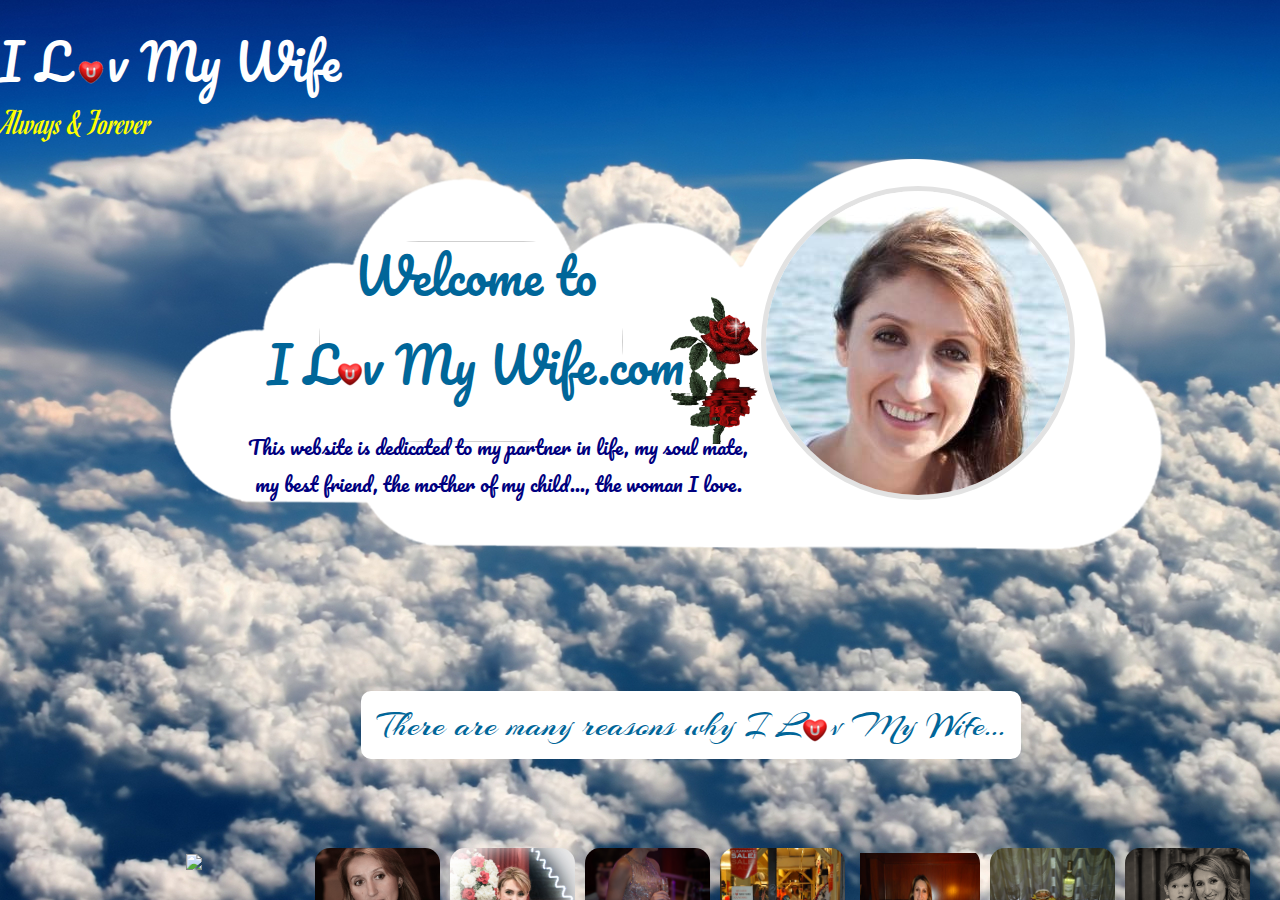
==== index.html @ aa101096 "mas edits" ====
<!DOCTYPE html>
<html lang="en" dir="ltr" data-tcc-ignore="">

<head>
    <title>I Luv My Wife</title>
    <meta http-equiv="content-type" content="text/html; charset=UTF-8">
    <meta http-equiv="X-UA-Compatible" content="IE=edge,chrome=1">
    <link rel="stylesheet" type="text/css" href="//fonts.googleapis.com/css?family=Fredericka+the+Great|Allura|Amatic+SC|Arizonia|Averia+Sans+Libre|Cabin+Sketch|Francois+One|Jacques+Francois+Shadow|Josefin+Slab|Kaushan+Script|Love+Ya+Like+A+Sister|Merriweather|Offside|Open+Sans|Open+Sans+Condensed|Oswald|Over+the+Rainbow|Pacifico|Romanesco|Sacramento|Seaweed+Script|Special+Elite">
    <link rel="stylesheet" type="text/css" href="//fonts.googleapis.com/css?family=Merriweather|Strait">
    <link rel="stylesheet" type="text/css" href="/content/css/site.css?v=">
    <meta http-equiv="Content-Location" content="143.html">
    <meta name="generator" content="Starfield Technologies; Go Daddy Website Builder 7.0.5350">
    <meta property="og:type" content="website">
    <meta property="og:title" content="I Luv My Wife">
    <meta property="og:site_name" content="I luv my wife">
    <meta property="og:url" content="http://iluvmywife.com/">
    <meta property="og:image" content="//nebula.wsimg.com/109f8ad833ca53eaeee9f77506b9ed8a?AccessKeyId=1E4C21C6A7310F3E5ED8&amp;disposition=0&amp;alloworigin=1">

    <!-- Lightbox stuff -->
    <link rel="stylesheet" href="//cdnjs.cloudflare.com/ajax/libs/fancybox/3.1.20/jquery.fancybox.min.css" />
    <script src="/content/script/jquery-3.2.1.min.js"></script>
    <script src="//cdnjs.cloudflare.com/ajax/libs/fancybox/3.1.20/jquery.fancybox.min.js"></script>
</head>

<body>
    <style type="text/css">

    </style>
    <div class="wsb-canvas body" style="background-color: #ffffff; background-image: url(/content/img/cloudy-sky.jpg); background-position-x: center; background-position-y: top; background-position: center top; background-repeat: repeat; position: fixed; top: 0; bottom: 0; left: 0; right: 0; width: 100%; height: 100%; overflow: hidden;">
        <div class="wsb-canvas-page-container" style="position: absolute; top: 0; bottom: 0; left: 0; right: 0; width: 100%; height: 100%; overflow: auto;">
            <div id="wsb-canvas-template-page" class="wsb-canvas-page page" style="height: 3393px; margin: auto; width: 200px; background-color: transparent; position: relative; margin-top: 0px">
                <div id="wsb-canvas-template-container" style="position: absolute;">
                    <div id="wsb-element-e9d384be-7d7d-421a-a158-87a99cc6c627" class="wsb-element-carousel" data-type="element">
                        <div id="desktop-e9d384be-7d7d-421a-a158-87a99cc6c627" class="wsb-media-carousel ">
                        </div>
                        <script type="text/javascript">
                            (function() { 
                            var caroselAssets = [
                                {
                                    "id": "5dbdd1cab0a8ec44eeafea11bbcbf99c:1E4C21C6A7310F3E5ED8",
                                    "src": "/content/gallery/resources-fce43d7d-beaa-4cf8-9157-084536fbfa08-beautiful.jpg",
                                    "caption": "she's beautiful...",
                                    "link": "",
                                    "type": "image",
                                    "style": "height: 125px; left: -48.4954px;"
                                }, 
                                {
                                    "id": "049c58ac1b1bcb1fa2a758e3e56cbd17:1E4C21C6A7310F3E5ED8",
                                    "src": "/content/gallery/resources-e21a88e2-92df-4fab-848c-a4c7cdd1185b-intelligent.jpg",
                                    "caption": "she's intelligent...",
                                    "link": "",
                                    "type": "image",
                                    "style": "width: 125px; top: -25.1623px;"
                                }, 
                                {
                                    "id": "a452ba57dd2c69df2461d821e1f9b20a:1E4C21C6A7310F3E5ED8",
                                    "src": "/content/gallery/resources-201d5535-b53a-4082-9e6e-ec8c5325f801-elegant.jpg",
                                    "caption": "she's elegant...",
                                    "link": "",
                                    "type": "image",
                                    "style": "width: 125px;top: -31.25px;"
                                }, {
                                    "id": "453448e84f834f2fd02aba5f37251138:1E4C21C6A7310F3E5ED8",
                                    "src": "/content/gallery/resources-e12f4123-43c0-48f6-b218-97292d13a816-classy.jpg",
                                    "caption": "she's classy...",
                                    "link": "",
                                    "type": "image",
                                    "style": "width: 125px; top: -52.8846px;"
                                }, {
                                    "id": "7a306ff8de4d331ad4cc5d3a68d77d09:1E4C21C6A7310F3E5ED8",
                                    "src": "/content/gallery/resources-84e08616-1125-4575-b005-fe042b4463cc-fun.JPG",
                                    "caption": "she's a lot of fun...",
                                    "link": "",
                                    "type": "image",
                                    "style": "height: 125px; left: -20.8333px;"
                                }, {
                                    "id": "05349620afc4978b6c5db053fa69e0c6:1E4C21C6A7310F3E5ED8",
                                    "src": "/content/gallery/resources-e00f2d82-cd70-4fac-9c21-81b727815964-good vibe.JPG",
                                    "caption": "she gives off a good vibe...",
                                    "link": "",
                                    "type": "image",
                                    "style": "height: 125px; width: 125px; margin: 5px; display: inline-block; vertical-align: middle;"
                                }, {
                                    "id": "a6b2e9a6e89785ae440936a540587bbc:1E4C21C6A7310F3E5ED8",
                                    "src": "/content/gallery/resources-72915311-cd22-4b41-b5e3-f9bbb29a4b22-cooking.jpg",
                                    "caption": "she's a great cook...",
                                    "link": "",
                                    "type": "image",
                                    "style": "height: 125px; left: -20.8333px;"
                                }, {
                                    "id": "44beea1d14e6bdeb8af197f07225cbb8:1E4C21C6A7310F3E5ED8",
                                    "src": "/content/gallery/resources-4a1782d7-687b-4c16-aee4-d9b98897a125-sepia.png",
                                    "caption": "...and a great mother to our wonderful daughter",
                                    "link": "",
                                    "type": "image",
                                    "style": "height: 125px; left: -33.4076px;"
                                }];

                                var carosel = $(".wsb-media-carousel");
                                for(var i = 0; i < caroselAssets.length; i++) {
                                    var asset = caroselAssets[i];
                                    var html = getHtml(asset);
                                    carosel.append(html);

                                    function getHtml(asset) {
                                        return '<a data-fancybox="group" class="wsb-media-carousel-wrapper img_rounded_corners" href="' + asset.src + '" title="' + asset.caption +'" data-fancybox-type="image" data-caption="' + asset.caption +'" style="height: 125px; width: 125px; margin: 5px; display: inline-block; vertical-align: middle;">' + 
                                            '<img src="' + asset.src + '" style="'+ (asset.style || "") + '">' + 
                                            '</a>';
                                    }
                                }

                                $("[data-fancybox]").fancybox({
                                    loop: false,
                                    keyboard: true,
                                    arrows: true
                                });


                            })();
                        </script>
                    </div>
                    <div id="wsb-element-dbe858aa-b765-4386-87a6-91046345d80f" class="wsb-element-image" data-type="element">
                        <div class="wsb-image-inner ">
                            <div class="img">
                                <img src="/content/img/resources-9e9789fc-f0b6-44cb-9963-3e6b8bb1c5a1-cropped-heart.png" style="vertical-align:middle;width:28px;height:25px;">
                            </div>
                        </div>
                    </div>
                    <div id="wsb-element-ad638ad3-0c0b-400a-a734-03ec8816d1db" class="wsb-element-image" data-type="element">
                        <div class="wsb-image-inner ">
                            <div class="img">
                                <img src="/content/img/resources-63f91e55-2578-43c9-aa0e-d0c485d99ded-cropped-ringsroses.png" style="vertical-align:middle;width:97px;height:91px;">
                            </div>
                        </div>
                    </div>
                    <div id="wsb-element-a922b6b8-8099-4e80-b92d-931b1b33148b" class="wsb-element-image" data-type="element">
                        <div class="wsb-image-inner ">
                            <div class="img">
                                <img src="/content/img/resources-083c6766-c926-4947-a057-975e8f3b6b35-roselove.gif" style="position:absolute;width:307px;height:342px;top:0px;left:0px;">
                            </div>
                        </div>
                    </div>
                    <div id="wsb-element-7814c5c5-b940-43f4-9d23-b57720319ad3" class="wsb-element-image" data-type="element">
                        <div class="wsb-image-inner ">
                            <div class="img">
                                <img src="/content/img/resources-9e9789fc-f0b6-44cb-9963-3e6b8bb1c5a1-cropped-heart.png" style="vertical-align:middle;width:28px;height:25px;">
                            </div>
                        </div>
                    </div>
                    <div id="wsb-element-469a3857-80ea-4892-94c5-f72f48a1ba18" class="wsb-element-image" data-type="element">
                        <div class="wsb-image-inner ">
                            <div class="img">
                                <img src="/content/img/resources-b900ca1a-8253-4113-b19e-c27e7157f752-cropped-ringsroses.png" style="vertical-align:middle;width:97px;height:91px;">
                            </div>
                        </div>
                    </div>
                    <div id="wsb-element-0a638116-9c20-4162-b133-3fc390951e08" class="wsb-element-image" data-type="element">
                        <div class="wsb-image-inner ">
                            <div class="img">
                                <img src="/content/img/resources-99ca738d-4dbc-4552-861b-a5a3c01b3dbb-cropped-bigheart2.png" style="vertical-align:middle;width:368px;height:342px;">
                            </div>
                        </div>
                    </div>
                    <div id="wsb-element-8e17194b-50c7-4e91-a161-4d2d6cd4cbe2" class="wsb-element-text" data-type="element">
                        <div class="txt ">
                            <p style="text-align: center;">
                                <span style="color: rgb(0, 102, 153);">
                                    <span style="font-size: 36px;">
                                        <span style="font-family: arizonia;">I remember...</span>
                                </span>
                                </span>
                                <br>
                            </p>
                        </div>
                    </div>
                    <div id="wsb-element-8d84c4da-6cfd-473c-87f7-596d1d7d7507" class="wsb-element-text" data-type="element">
                        <div class="txt ">
                            <p style="text-align: center;">
                                <span style="color: rgb(0, 102, 153);">
                                    <span style="font-size: 36px;">
                                        <span style="font-family: arizonia;">This is why I married her</span>
                                </span>
                                </span>
                                <br>
                            </p>
                        </div>
                    </div>
                    <div id="wsb-element-71561e76-573e-4efa-8899-8bf72cac7142" class="wsb-element-image" data-type="element">
                        <div class="wsb-image-inner ">
                            <div class="img">
                                <img src="/content/img/resources-9e062028-279a-43b8-8007-6122ffdae3db-rose effect.gif" style="position:absolute;width:88px;height:148px;top:0px;left:0px;">
                            </div>
                        </div>
                    </div>
                    <div id="wsb-element-5aea60cb-6134-4e27-bdfb-3083f7e9d64e" class="wsb-element-youtube" data-type="element">
                        <div>
                            <div class="youtube">
                                <!-- <iframe src="//www.youtube.com/embed/b54eyij7IfI?feature=oembed&amp;wmode=opaque&amp;theme=dark&amp;showinfo=0&amp;autoplay=1" frameborder="0" allowfullscreen="allowfullscreen" style="width:100%;height:100%;"></iframe> -->
                            </div>
                        </div>
                    </div>
                    <div id="wsb-element-34d7b1e4-c8f4-4320-977e-e4bf5fecc98e" class="wsb-element-image" data-type="element">
                        <div class="wsb-image-inner ">
                            <div class="img">
                                <img src="/content/img/the-end.png" style="vertical-align:middle;width:360px;height:196px;">
                            </div>
                        </div>
                    </div>
                    <div id="wsb-element-ebd9f2a9-849f-4dcb-9e8b-5ff5d555e4a3" class="wsb-element-text" data-type="element">
                        <div class="txt ">
                            <p style="text-align: center;">
                                <span style="color: rgb(0, 102, 153);">
                                    <span style="font-size: 36px;">
                                        <span style="font-family: arizonia;">There are many reasons why I L&nbsp;&nbsp; v My Wife...<br>
                                        </span>
                                </span>
                                </span>
                            </p>
                        </div>
                    </div>
                    <div id="wsb-element-78721e78-b72b-4249-9c35-5c3cbbca2cb5" class="wsb-element-text" data-type="element">
                        <div class="txt ">
                            <p style="text-align: center;">
                                <span style="color: rgb(0, 102, 153);">
                                    <span style="font-size: 36px;">
                                        <span style="font-family: arizonia;">And I couldn't be happier</span>
                                </span>
                                </span>
                                <br>
                            </p>
                        </div>
                    </div>

                    <!-- Doves - is this used?? --> 
                    <div id="wsb-element-613128a6-d271-4896-bd4e-5a6dd347a890" class="wsb-element-image" data-type="element">
                        <div class="wsb-image-inner ">
                            <div class="customStyle">
                                <img src="//nebula.wsimg.com/78ae4d8c045eb3b0965695bd10e692c4?AccessKeyId=1E4C21C6A7310F3E5ED8&amp;disposition=0&amp;alloworigin=1" style="vertical-align:middle;width:304px;height:201px;">
                            </div>
                        </div>
                    </div>
                    <div id="wsb-element-0707d0c8-cb69-4510-bb8c-6255d91307b2" class="wsb-element-image" data-type="element">
                        <div class="wsb-image-inner ">
                            <div class="img">
                                <img src="/content/img/big-heart.png" style="vertical-align:middle;width:500px;height:500px;">
                            </div>
                        </div>
                    </div>

                    <!-- Text Slideshow -->
                    <div id="wsb-element-a02fea27-475f-4346-a12e-605dd2adb52e" class="wsb-element-gallery" data-type="element">
                        <div class="customStyle ">
                            <div id="desktop-a02fea27-475f-4346-a12e-605dd2adb52e" class="wsb-media-gallery" style="height: 300px; width: 474px;">
                                <div class="wsb-media-gallery-arrows-left-arrow" style="top: 128px;"></div>
                                <div style="border: solid 15px #f5f5f5; margin-left: 22px; height: 270px;" class="wsb-media-gallery-slider bordered">
                                    <img class="wsb-media-content" src="" />
                                </div>
                                <div class="wsb-media-gallery-arrows-right-arrow" style="top: 128px;left: 474px"></div>
                            </div>
                        </div>
                    </div>


                    <div id="wsb-element-7269bf62-acae-475b-a090-6d54be205d1d" class="wsb-element-image" data-type="element">
                        <div class="wsb-image-inner ">
                            <div class="img"><img src="/content/img/resources-083c6766-c926-4947-a057-975e8f3b6b35-roselove.gif" style="position:absolute;width:307px;height:342px;top:0px;left:0px;"></div>
                        </div>
                    </div>
                    <div id="wsb-element-15bb89ec-720b-4c00-8d4f-1bfbd074f971" class="wsb-element-image" data-type="element">
                        <div class="wsb-image-inner ">
                            <div class="customStyle"><img src="/content/img/cloud.png" style="vertical-align:middle;width:1002px;height:393px;"></div>
                        </div>
                    </div>
                    <div id="wsb-element-d085f668-e0b5-4aa8-9de1-4b537b167a7e" class="wsb-element-image" data-type="element">
                        <div class="wsb-image-inner ">
                            <div class="img"><img src="/content/img/resources-9e9789fc-f0b6-44cb-9963-3e6b8bb1c5a1-cropped-heart.png" style="vertical-align:middle;width:28px;height:25px;"></div>
                        </div>
                    </div>
                    <div id="wsb-element-8164853e-b54c-4ef1-812a-32a5a9da5c6c" class="wsb-element-text" data-type="element">
                        <div class="txt ">
                            <p><span style="color: rgb(255, 255, 255);"><span style="font-size: 48px;"><span style="font-family: pacifico;">I L&nbsp;&nbsp; v My Wife<br></span></span>
                                </span>
                            </p>
                        </div>
                    </div>
                    <div id="wsb-element-03291300-4260-46a1-bfed-12935744b472" class="wsb-element-text" data-type="element">
                        <div class="txt ">
                            <p><span style="color: rgb(255, 255, 0);"><span style="font-size: 36px;"><span style="font-family: romanesco;">Always &amp; Forever<br></span></span>
                                </span>
                            </p>
                        </div>
                    </div>
                    <div id="wsb-element-cbf86f34-5b96-400f-85f4-6e118601e7c9" class="wsb-element-text" data-type="element">
                        <div class="txt ">
                            <p style="text-align: center;"><span style="color: rgb(0, 0, 128);"><span style="font-size: 20px;"><span style="font-family: pacifico;">This website is dedicated to my partner in life, my soul mate, my best friend, the mother of my child..., the woman I love.<br></span></span>
                                </span>
                            </p>
                        </div>
                    </div>
                    <div id="wsb-element-9895c99f-0c14-4b79-b076-eab98df772c4" class="wsb-element-image" data-type="element">
                        <div class="wsb-image-inner ">
                            <div class="customStyle"><img src="/content/img/wife-cropped.bmp" style="vertical-align:middle;width:304px;height:304px;"></div>
                        </div>
                    </div>

                    <!-- Passing clouds thing -->
                    <div id="wsb-element-083b0c45-0a93-4e66-b262-761d7204f24d" class="wsb-element-image" data-type="element">
                        <div class="wsb-image-inner ">
                            <div class="img"><img src="/content/img/passing-clouds.gif" style="position:absolute;width:450px;height:450px;top:0px;left:0px;"></div>
                        </div>
                    </div>

                    <!-- Wedding div --> 
                    <div id="wsb-element-c33af112-d6c5-4339-8017-7444cff7ca32" class="wsb-element-image" data-type="element">
                        <div class="wsb-image-inner ">
                            <div class="customStyle"><img src="/content/img/wedding.png" style="vertical-align:middle;width:295px;height:197px;"></div>
                        </div>
                    </div>
                    <div id="wsb-element-02773350-a24b-467b-962f-b29909aa988c" class="wsb-element-text" data-type="element">
                        <div class="txt ">
                            <p style="text-align: center;"><span style="color: rgb(0, 102, 153);"><span style="font-size: 48px;"><span style="font-family: pacifico;">Welcome to</span></span>
                                </span><span style="color: rgb(0, 102, 153);"><br></span></p>
                            <p style="text-align: center;"><span style="color: rgb(0, 102, 153);"><span style="font-size: 48px;"><span style="font-family: pacifico;">I L&nbsp;&nbsp;v My Wife.com<br></span></span>
                                </span>
                            </p>
                        </div>
                    </div>
                    <div id="wsb-element-2b0e249d-0d17-4354-8997-339cd87593ac" class="wsb-element-image" data-type="element">
                        <div class="wsb-image-inner ">
                            <div class="customStyle"><img src="/content/img/cropped-happy.jpg" style="vertical-align:middle;width:258px;height:183px;"></div>
                        </div>
                    </div>
                </div>
            </div>
        </div>
    </div>

    <script src='/content/script/main.js'></script>
</body>
</html>
---- content/css/site.css ----
.wsb-canvas{width:100%;height:100%;position:absolute;overflow-x:auto;overflow-y:scroll;background-color:#f7f7f7;background-repeat:repeat}.wsb-canvas-scrollable{width:100%;position:absolute;z-index:0;top:0;left:0}.wsb-canvas-page-container{width:100%}[class^="icon-"],[class*=" icon-"]{display:inline-block;width:14px;height:14px;margin-top:2px;*margin-right:.3em;line-height:14px;vertical-align:text-top;background-position:14px 14px;background-repeat:no-repeat}.btn [class^="icon-"]{margin-right:4px}.wsb-preview-container{width:100%;height:100%;position:absolute;overflow:auto}.wsb-preview-desktop-container{margin:auto;width:974px;height:1200px;background-color:#f5ede0}.wsb-preview-desktop-page{position:absolute}.wsb-preview-mobile-container{width:100%;height:800px}.wsb-preview-mobile-phone-container{margin:100px auto;width:408px;height:660px}.wsb-preview-mobile-phone{border:30px solid black;border-bottom:80px solid black;width:408px;height:660px;background-color:#FFF;overflow-y:scroll;border-radius:20px}.wsb-media-gallery{margin:0 auto;position:relative}.wsb-media-gallery-slider{list-style:none outside none;margin:0;overflow:hidden;padding:0;text-align:center;position:relative}.wsb-media-gallery-slider.bordered{border:15px solid #f5f5f5}.wsb-media-gallery-slider li{left:0;height:100%;position:absolute;overflow:hidden;width:500px}.wsb-media-gallery-slider img{max-width:100%;max-height:100%;height:auto;width:auto;position:relative}.wsb-media-gallery-slider img.autosize{min-width:100%;min-height:100%;max-width:none;max-height:none}.wsb-media-gallery-caption{bottom:0;position:absolute;color:#fff;background-color:#000;background-color:rgba(0,0,0,.75);text-align:left;padding:10px}a .wsb-media-gallery-caption,a:link .wsb-media-gallery-caption,a:visited .wsb-media-gallery-caption,a:hover .wsb-media-gallery-caption{color:#fff}.wsb-media-gallery-pagination{text-align:center;display:block;list-style:none outside none;margin:0;padding:5px}.wsb-media-gallery-pagination li{background-color:#969696;height:10px;width:10px;display:inline-block;cursor:pointer;margin:4px;-webkit-box-shadow:inset 0 2px 2px rgba(50,50,50,.5);box-shadow:inset 0 2px 2px rgba(50,50,50,.5);-moz-border-radius:5px;-webkit-border-radius:5px;border-radius:5px}.wsb-media-gallery-pagination li.active{background-color:#98c22a;cursor:default}.wsb-media-gallery-pagination-thumbs-wrapper{display:block;position:absolute;left:40px;right:40px;overflow:hidden;bottom:0}.wsb-media-gallery-pagination-thumbs{display:block;list-style:none outside none;margin:0;padding:0;height:80px;position:relative}.wsb-media-gallery-pagination-thumbs li{background-color:transparent;height:60px;width:85px;display:inline-block;cursor:pointer;overflow:hidden;border:2px solid #fff;margin-top:15px!important;cursor:pointer}.wsb-media-gallery-pagination-thumbs li.active{background-color:#3182e6;border:2px solid #3182e6}.wsb-media-gallery-pagination-thumbs-left-arrow,.wsb-media-gallery-pagination-thumbs-right-arrow{width:30px;height:62px;display:block;position:absolute;bottom:1px;background-color:#474747;border:1px solid #474747;background-image:url(https://img1.wsimg.com/wst/v7/WSB7_J_20170707_0504_WSB-16438_754/v2/images/wsb-slideshow-nav-arrows-sprt.png);background-repeat:no-repeat}.wsb-media-gallery-pagination-thumbs-left-arrow{background-position:10px -133px}.wsb-media-gallery-pagination-thumbs-right-arrow{background-position:10px -29px}.wsb-media-gallery-pagination-thumbs-left-arrow.enabled,.wsb-media-gallery-pagination-thumbs-right-arrow.enabled{border:1px solid #777;cursor:pointer}.wsb-media-gallery-pagination-thumbs-left-arrow.enabled{background-position:10px -81px}.wsb-media-gallery-pagination-thumbs-right-arrow.enabled{background-position:10px 23px}.wsb-media-gallery-pagination-thumbs-left-arrow.enabled:hover,.wsb-media-gallery-pagination-thumbs-right-arrow.enabled:hover{background-color:#777;border:1px solid #777}.wsb-media-gallery-pagination-thumbs-left-arrow{left:0}.wsb-media-gallery-pagination-thumbs-right-arrow{right:0}.wsb-media-gallery-pagination-thumbs-thumbnail-wrapper{height:60px;width:85px;display:block;vertical-align:middle;text-align:center;overflow:hidden}.wsb-media-gallery-pagination-thumbs-thumbnail-wrapper img{min-width:75px;min-height:50px;position:relative;height:auto;width:auto}.wsb-media-gallery .wsb-media-gallery-arrows-left-arrow,.wsb-media-gallery .wsb-media-gallery-arrows-right-arrow{width:22px;height:42px;position:absolute;cursor:pointer;background-image:url(https://img1.wsimg.com/wst/v7/WSB7_J_20170707_0504_WSB-16438_754/v2/images/wsb-slideshow-arrows.png)}.wsb-media-gallery-arrows-left-arrow{background-position:0 0;left:0}.wsb-media-gallery-arrows-right-arrow{background-position:22px 0;right:0}.wsb-media-gallery .wsb-media-gallery-arrows-hover-left-arrow{top:0;width:20%;min-width:40px;position:absolute;cursor:pointer;background-image:url(https://img1.wsimg.com/wst/v7/WSB7_J_20170707_0504_WSB-16438_754/v2/images/wsb-slideshow-left-arrow.png);background-position:center center;background-repeat:no-repeat}.wsb-media-gallery .wsb-media-gallery-arrows-hover-right-arrow{top:0;width:20%;min-width:40px;position:absolute;cursor:pointer;background-image:url(https://img1.wsimg.com/wst/v7/WSB7_J_20170707_0504_WSB-16438_754/v2/images/wsb-slideshow-right-arrow.png);background-position:center center;background-repeat:no-repeat}.wsb-media-gallery .wsb-media-gallery-arrows-hover-left-arrow{left:0}.wsb-media-gallery .wsb-media-gallery-arrows-hover-right-arrow{right:0}.wsb-media-gallery .wsb-media-gallery-overlay{text-align:center}.wsb-media-carousel{text-align:center;position:relative;height:auto;vertical-align:middle}.wsb-media-carousel .wsb-media-carousel-wrapper{display:inline-block;text-align:center;overflow:hidden}.wsb-media-carousel .wsb-media-carousel-wrapper img{height:auto;width:auto;position:relative}.wsb-media-carousel .wsb-media-carousel-overlay{text-align:center;position:absolute;top:0;width:100%;height:100%}@font-face{font-family:"WSB Mobile Navigation";src:url("https://img1.wsimg.com/wst/v7/WSB7_J_20170707_0504_WSB-16438_754/v2/fonts/wsb-mobile-nav.eot");src:local("☺"),url("https://img1.wsimg.com/wst/v7/WSB7_J_20170707_0504_WSB-16438_754/v2/fonts/wsb-mobile-nav.eot?#iefix") format("embedded-opentype"),url("https://img1.wsimg.com/wst/v7/WSB7_J_20170707_0504_WSB-16438_754/v2/fonts/wsb-mobile-nav.woff") format("woff"),url("https://img1.wsimg.com/wst/v7/WSB7_J_20170707_0504_WSB-16438_754/v2/fonts/wsb-mobile-nav.ttf") format("truetype"),url("https://img1.wsimg.com/wst/v7/WSB7_J_20170707_0504_WSB-16438_754/v2/fonts/wsb-mobile-nav.svg#wsbmobilenav") format("svg")}@media screen and (max-device-width:480px){@font-face{font-family:"WSB Mobile Navigation";src:url("https://img1.wsimg.com/wst/v7/WSB7_J_20170707_0504_WSB-16438_754/v2/fonts/wsb-mobile-nav.woff") format("woff"),url("https://img1.wsimg.com/wst/v7/WSB7_J_20170707_0504_WSB-16438_754/v2/fonts/wsb-mobile-nav.ttf") format("truetype"),url("https://img1.wsimg.com/wst/v7/WSB7_J_20170707_0504_WSB-16438_754/v2/fonts/wsb-mobile-nav.svg#wsbmobilenav") format("svg")}}*{-webkit-tap-highlight-color:rgba(0,0,0,0);-moz-tap-highlight-color:rgba(0,0,0,0)}#mobile-site-view{position:relative;top:0;bottom:0}#mobile-site-view .mobile-menu,#mobile-site-view .mobile-menu a,#mobile-site-view .mobile-menu a:hover,#mobile-site-view .mobile-menu a:visited,#mobile-site-view .mobile-nav,#mobile-site-view .mobile-nav a,#mobile-site-view .mobile-nav a:hover,#mobile-site-view .mobile-nav a:visited{font-family:Arial,sans-serif}.mobile-hamburger{float:left}.mobile-hamburger:before{content:"\aaaf";position:absolute;top:-1px;left:6px;font-size:36pt}#mobile-site-view .icon-wsb-mobile{background:0;font-family:'WSB Mobile Navigation';speak:none;font-size:30px;font-style:normal;font-weight:normal;font-variant:normal;text-transform:none;line-height:50px;-webkit-font-smoothing:antialiased}#mobile-site-view .icon-wsb-mobile.down:before{content:"\25bc"}#mobile-site-view .icon-wsb-mobile.phone:before{content:"\aaad";position:absolute;top:-2px;left:7px;font-size:34pt}#mobile-site-view .icon-wsb-mobile.marker:before{content:"\aaae";position:absolute;top:-2px;left:7px;font-size:36pt}#mobile-site-view .mobile-menu{margin:0;padding:0;font-size:0;height:50px;position:absolute;top:0;left:0;right:0}#mobile-site-view .mobile-menu.fixed{position:fixed}#mobile-site-view .mobile-menu button{width:48px;height:50px;border:0;background-color:transparent;padding:0;position:absolute}#mobile-site-view .mobile-menu button i{background-color:transparent;cursor:pointer;height:40px;margin:4px;width:40px;position:relative;border-radius:5px}#mobile-site-view .mobile-menu button.btn-2{position:absolute;right:54px;padding-right:2px;outline:0}#mobile-site-view .mobile-menu button.btn-1{position:absolute;right:4px;padding-left:2px;outline:0}#mobile-site-view .mobile-menu .nav-current{text-align:center;background-color:transparent;font-size:20px;font-weight:normal;left:50px;height:50px;line-height:50px;padding:0 15px 0 15px;position:absolute;right:0;white-space:nowrap;overflow:hidden;-ms-text-overflow:ellipsis;-o-text-overflow:ellipsis;text-overflow:ellipsis;outline:0}.toggle-nav{outline:0}#mobile-site-view .mobile-menu .nav-current.leftBtn-0{left:0;outline:0}#mobile-site-view .mobile-menu .nav-current.btns-1{right:50px;outline:0}#mobile-site-view .mobile-menu .nav-current.btns-2{right:100px;outline:0}#mobile-overlay{position:absolute;height:100vh;width:100vw;opacity:.5;top:50px;background-color:black;display:none;z-index:10000}#mobile-site-view .mobile-nav{position:absolute;float:left;top:0;bottom:0;right:100%;font-size:16pt;padding:0;z-index:10001;height:calc(100% - 0)}#mobile-site-view .mobile-nav ul{height:100%;width:100%;padding:0;margin:0;list-style:none;overflow-x:hidden;overflow-y:auto}#mobile-site-view .mobile-nav ul li{height:51px;position:relative}#mobile-site-view .mobile-nav ul li:last-child{border-bottom:0}#mobile-site-view .mobile-nav ul li a{text-decoration:none;position:absolute;left:0;right:0;top:0;bottom:0;padding:0 25px 0 25px;line-height:50px;white-space:nowrap;overflow:hidden;-ms-text-overflow:ellipsis;-o-text-overflow:ellipsis;text-overflow:ellipsis;font-size:16pt;font-weight:normal;margin:0}#mobile-site-view .mobile-nav ul li a.sub-1{padding-left:50px}#mobile-site-view .mobile-nav ul li a.sub-2{padding-left:100px}#mobile-site-view .mobile-nav ul li a.sub-3{padding-left:150px}#mobile-site-view .mobile-nav ul li a.active{font-weight:bold}.mobilepod{padding:5px 5px 10px 5px!important;overflow:hidden}html,body,div,span,applet,object,iframe,h1,h2,h3,h4,h5,h6,p,blockquote,pre,a,abbr,acronym,address,big,cite,code,del,dfn,em,img,ins,kbd,q,s,samp,small,strike,strong,sub,sup,tt,var,b,u,i,center,dl,dt,dd,ol,ul,li,fieldset,form,label,legend,table,caption,tbody,tfoot,thead,tr,th,td,article,aside,canvas,details,embed,figure,figcaption,footer,header,hgroup,menu,nav,output,ruby,section,summary,time,mark,audio,video{margin-top:0;margin-bottom:0}article,aside,details,figcaption,figure,footer,header,hgroup,main,nav,section,summary{display:block}audio,canvas,video{display:inline-block}audio:not([controls]){display:none;height:0}[hidden]{display:none}html{margin:0}body{font-family:sans-serif;-webkit-text-size-adjust:100%;-ms-text-size-adjust:100%;font-size:14px;line-height:1.3;margin:0}a:focus{outline:thin dotted}a:active,a:hover{outline:0}abbr[title]{border-bottom:1px dotted}b,strong{font-weight:bold}dfn{font-style:italic}hr{-moz-box-sizing:content-box;box-sizing:content-box;height:0}mark{background:#ff0;color:#000}code,kbd,pre,samp{font-family:monospace,serif;font-size:1em}pre{white-space:pre-wrap}q{quotes:"\201C" "\201D" "\2018" "\2019"}small{font-size:80%}sub,sup{font-size:75%;line-height:0;position:relative;vertical-align:baseline}sup{top:-0.5em}sub{bottom:-0.25em}img{border:0}svg:not(:root){overflow:hidden}figure{margin:0}fieldset{border:1px solid #c0c0c0;padding:.35em .625em .75em}legend{border:0;padding:0}button,input,select,textarea{font-family:inherit;font-size:100%}button,input{line-height:normal}button,select{text-transform:none}button,html input[type="button"],input[type="reset"],input[type="submit"]{-webkit-appearance:button;cursor:pointer}button[disabled],html input[disabled]{cursor:default}input[type="checkbox"],input[type="radio"]{box-sizing:border-box;padding:0}input[type="search"]{-webkit-appearance:textfield;-moz-box-sizing:content-box;-webkit-box-sizing:content-box;box-sizing:content-box}input[type="search"]::-webkit-search-cancel-button,input[type="search"]::-webkit-search-decoration{-webkit-appearance:none}button::-moz-focus-inner,input::-moz-focus-inner{border:0;padding:0}textarea{overflow:auto;vertical-align:top}table{border-collapse:collapse;border-spacing:0}h1,h2,h3,h4,h5,h6{font-weight:bold}h1{font-size:2em}h2{font-size:1.5em}h3{font-size:1.17em}h4{font-size:1em}h5{font-size:.83em}h6{font-size:.67em}.clearfix:before,.clearfix:after{content:" ";display:table}.clearfix:after{clear:both}.clearfix{*zoom:1}.customform_label.adjacent{height:auto}.fb_iframe_widget{border:none!important}.wsb-canvas-scrollable{min-width:1200px}.wsb-media-carousel{text-align:center;position:relative;height:auto;vertical-align:middle}.wsb-media-carousel .wsb-media-carousel-wrapper{display:inline-block;text-align:center;overflow:hidden}.wsb-media-carousel .wsb-media-carousel-wrapper img{height:auto;width:auto;position:relative}.wsb-media-carousel .wsb-media-carousel-overlay{text-align:center;position:absolute;top:0;width:100%;height:100%}.img_border_shadow{border:5px #fff solid;-webkit-box-shadow:0 2px 7px rgba(50,50,50,0.6);-moz-box-shadow:0 2px 7px rgba(50,50,50,0.6);box-shadow:0 2px 7px rgba(50,50,50,0.6)}.img_shadow{-webkit-box-shadow:0 3px 7px rgba(50,50,50,0.75);-moz-box-shadow:0 3px 7px rgba(50,50,50,0.75);box-shadow:0 3px 7px rgba(50,50,50,0.75)}.img_rounded_corners{-moz-border-radius:15px;-webkit-border-radius:15px;border-radius:15px;overflow:hidden}.txt{word-wrap:break-word}.txt table{max-width:100%}.wsb-element-text a,.wsb-text-element a{font-size:inherit!important}.wsb-media-gallery{margin:0 auto;position:relative}.wsb-media-gallery-slider{list-style:none outside none;margin:0;overflow:hidden;padding:0;text-align:center;position:relative}.wsb-media-gallery-slider.bordered{border:15px solid #f5f5f5}.wsb-media-gallery-slider.bordered a div{text-decoration:underline}.wsb-media-gallery-slider.bordered a div:hover{text-decoration:none}.wsb-media-gallery-slider li{left:0;height:100%;position:absolute;overflow:hidden;width:500px}.wsb-media-gallery-slider img{max-width:100%;max-height:100%;height:auto;width:auto;position:relative}.wsb-media-gallery-slider img.autosize{min-width:100%;min-height:100%;max-width:none;max-height:none}.wsb-media-gallery-caption{bottom:0;position:absolute;color:#fff;background-color:#000;background-color:rgba(0,0,0,.75);text-align:left;padding:10px}a .wsb-media-gallery-caption,a:link .wsb-media-gallery-caption,a:visited .wsb-media-gallery-caption,a:hover .wsb-media-gallery-caption{color:#fff}.wsb-media-gallery-pagination{text-align:center;display:block;list-style:none outside none;margin:0;padding:5px}.wsb-media-gallery-pagination li{background-color:#969696;height:10px;width:10px;display:inline-block;cursor:pointer;margin:4px;-webkit-box-shadow:inset 0 2px 2px rgba(50,50,50,.5);box-shadow:inset 0 2px 2px rgba(50,50,50,.5);-moz-border-radius:5px;-webkit-border-radius:5px;border-radius:5px}.wsb-media-gallery-pagination li.active{background-color:#98c22a;cursor:default}.wsb-media-gallery-pagination-thumbs-wrapper{display:block;position:absolute;left:40px;right:40px;overflow:hidden;bottom:0}.wsb-media-gallery-pagination-thumbs{display:block;list-style:none outside none;margin:0;padding:0;height:80px;position:relative}.wsb-media-gallery-pagination-thumbs li{background-color:transparent;height:60px;width:85px;display:inline-block;cursor:pointer;overflow:hidden;border:2px solid #fff;margin-top:15px!important;cursor:pointer}.wsb-media-gallery-pagination-thumbs li.active{background-color:#3182e6;border:2px solid #3182e6}.wsb-media-gallery-pagination-thumbs-left-arrow,.wsb-media-gallery-pagination-thumbs-right-arrow{width:30px;height:62px;display:block;position:absolute;bottom:1px;background-color:#474747;border:1px solid #474747;background-image:url(//img1.wsimg.com/wst/v7/WSB7_J_20170707_0504_WSB-16438_754/v1/images/wsb-slideshow-nav-arrows-sprt.png);background-repeat:no-repeat}.wsb-media-gallery-pagination-thumbs-left-arrow{background-position:10px -133px}.wsb-media-gallery-pagination-thumbs-right-arrow{background-position:10px -29px}.wsb-media-gallery-pagination-thumbs-left-arrow.enabled,.wsb-media-gallery-pagination-thumbs-right-arrow.enabled{border:1px solid #777;cursor:pointer}.wsb-media-gallery-pagination-thumbs-left-arrow.enabled{background-position:10px -81px}.wsb-media-gallery-pagination-thumbs-right-arrow.enabled{background-position:10px 23px}.wsb-media-gallery-pagination-thumbs-left-arrow.enabled:hover,.wsb-media-gallery-pagination-thumbs-right-arrow.enabled:hover{background-color:#777;border:1px solid #777}.wsb-media-gallery-pagination-thumbs-left-arrow{left:0}.wsb-media-gallery-pagination-thumbs-right-arrow{right:0}.wsb-media-gallery-pagination-thumbs-thumbnail-wrapper{height:60px;width:85px;display:block;vertical-align:middle;text-align:center;overflow:hidden}.wsb-media-gallery-pagination-thumbs-thumbnail-wrapper img{min-width:75px;min-height:50px;position:relative;height:auto;width:auto}.wsb-media-gallery .wsb-media-gallery-arrows-left-arrow,.wsb-media-gallery .wsb-media-gallery-arrows-right-arrow{width:22px;height:42px;position:absolute;cursor:pointer;background-image:url(//img1.wsimg.com/wst/v7/WSB7_J_20170707_0504_WSB-16438_754/v1/images/wsb-slideshow-arrows.png)}.wsb-media-gallery-arrows-left-arrow{background-position:0 0;left:0}.wsb-media-gallery-arrows-right-arrow{background-position:22px 0;right:0}.wsb-media-gallery .wsb-media-gallery-arrows-hover-left-arrow{top:0;width:20%;min-width:40px;position:absolute;cursor:pointer;background-image:url(//img1.wsimg.com/wst/v7/WSB7_J_20170707_0504_WSB-16438_754/v1/images/wsb-slideshow-left-arrow.png);background-position:center center;background-repeat:no-repeat}.wsb-media-gallery .wsb-media-gallery-arrows-hover-right-arrow{top:0;width:20%;min-width:40px;position:absolute;cursor:pointer;background-image:url(//img1.wsimg.com/wst/v7/WSB7_J_20170707_0504_WSB-16438_754/v1/images/wsb-slideshow-right-arrow.png);background-position:center center;background-repeat:no-repeat}.wsb-media-gallery .wsb-media-gallery-arrows-hover-left-arrow{left:0}.wsb-media-gallery .wsb-media-gallery-arrows-hover-right-arrow{right:0}.wsb-media-gallery .wsb-media-gallery-overlay{text-align:center}.shadow_lifted:before,.shadow_lifted:after,.shadow_curved_horizontal:before,.shadow_curved_horizontal:after,.shadow_curved_vertical:before,.shadow_curved_vertical:after{content:"";position:absolute;z-index:-2}.shadow_drop_shadow{-webkit-box-shadow:0 3px 7px rgba(50,50,50,0.75);-moz-box-shadow:0 3px 7px rgba(50,50,50,0.75);box-shadow:0 3px 7px rgba(50,50,50,0.75)}.shadow_lifted:before,.shadow_lifted:after{bottom:15px;left:10px;width:50%;height:20%;max-width:300px;max-height:100px;-webkit-box-shadow:0 15px 10px rgba(0,0,0,0.7);-moz-box-shadow:0 15px 10px rgba(0,0,0,0.7);box-shadow:0 15px 10px rgba(0,0,0,0.7);-webkit-transform:rotate(-3deg);-moz-transform:rotate(-3deg);-ms-transform:rotate(-3deg);-o-transform:rotate(-3deg);transform:rotate(-3deg)}.shadow_lifted:after{right:10px;left:auto;-webkit-transform:rotate(3deg);-moz-transform:rotate(3deg);-ms-transform:rotate(3deg);-o-transform:rotate(3deg);transform:rotate(3deg)}.shadow_curved_horizontal:before,.shadow_curved_vertical:before{top:10px;bottom:10px;left:0;right:50%;-webkit-box-shadow:0 0 15px rgba(0,0,0,0.6);-moz-box-shadow:0 0 15px rgba(0,0,0,0.6);box-shadow:0 0 15px rgba(0,0,0,0.6);-moz-border-radius:10px / 100px;border-radius:10px / 100px}.shadow_curved_horizontal:before{top:0;bottom:0;left:10px;right:10px;-moz-border-radius:100px / 10px;border-radius:100px / 10px}.shadow_curved_vertical:before{right:0}.mobilepod .shadow_curved_vertical:before{display:none}.mobilepod .shadow_curved_horizontal:before{display:none}.body{font-family:'Merriweather',serif;font-size:18px;font-weight:400;color:#6b6d6e;line-height:1.8}a{color:#ff6026;text-decoration:none}a:hover{text-decoration:underline}.editor_logo{font-size:120px;color:#6b6d6e;line-height:1;text-shadow:0 1px 1px #F2F0E9}h1.editor_excerpt{font-size:42px;font-weight:400;line-height:1.3}.editor_footer{font-family:'Strait',sans-serif;font-size:16px;line-height:1}h1,h2,h3,h4,h5,h6{font-weight:400}h1,h2.editor_h1{font-size:54px;line-height:1}h2{font-size:48px;line-height:1.2}h3{font-size:30px}h4{font-size:24px}h5{font-size:18px}.nav_theme{background-color:#ff6026;border:1px solid #e74710}.nav_theme ul>li>a{font-family:'Strait',sans-serif;font-weight:400;font-size:22px;color:#fff;display:block;text-decoration:none;padding:3px 30px 4px}.nav_theme ul>li:hover>a{background-color:rgba(0,0,0,.1);color:#fff}.nav_theme .nav-subnav{background-color:#E3E1D2;border:1px solid #B6AF95;line-height:1.2}.nav_theme .nav-subnav li a{border-top:1px solid #B6AF95}.nav_theme .nav-subnav li:first-child a{border:0 none}.nav_theme .nav-subnav li:hover>a{background-color:#dbd7c5;color:#333}.shape_transparent{background-color:#fff;filter:alpha(opacity=30);opacity:.3}.shape_transparent2{background-color:#fff;filter:alpha(opacity=20);opacity:.2}.form-label{margin:0}.form-value{border-color:#d5cfbb;color:#555}.form-value-invalid{border-color:#ff6026;background-color:#ffece5}textarea{height:150px}.form-submit,.button_theme{background-color:#ff6026;border:1px solid #e74710;font-family:'Strait',sans-serif;font-weight:400;font-size:18px;color:#fff;padding:5px 10px}.form-submit:hover,.button_theme:hover{background-color:#e97560;text-decoration:none}.map{border:1px solid #d5cfbb}#locu-render-output .locu-wsb{color:#6b6d6e;padding-right:20px}#locu-render-output .locu-wsb .locu-nav{text-align:left}#locu-render-output .locu-wsb .locu-nav .locu-tab{font-family:inherit;-webkit-border-radius:0;-moz-border-radius:0;border-radius:0;border-top:0;border-left:0;border-right:0;text-transform:none;font-size:24px;line-height:20px;letter-spacing:0;padding-left:0;padding-right:0;margin-right:30px;font-weight:200;color:#ff6026}#locu-render-output .locu-wsb .locu-nav .locu-tab.locu-active,#locu-render-output .locu-wsb .locu-nav .locu-tab:hover{color:#ff6026;border-color:#ff6026}#locu-render-output .locu-wsb .locu-section-name-inner:before,#locu-render-output .locu-wsb .locu-section-name-inner:after{display:none}#locu-render-output .locu-wsb .locu-section-name{border-top:1px solid #bbb;padding-top:20px;margin-top:15px;margin-bottom:15px;text-align:left;text-transform:none;letter-spacing:0;font-weight:300;font-family:'Merriweather',serif;color:#6b6d6e}#locu-render-output .locu-wsb .locu-section-name-inner{color:#6b6d6e;font-size:36px;line-height:1.4}#locu-render-output .locu-wsb .locu-subsection-name{font-family:'Merriweather',serif;color:#6b6d6e;text-align:left;text-transform:none;letter-spacing:0;font-size:24px;line-height:1.5;font-weight:400;font-style:italic}#locu-render-output .locu-wsb .locu-menu-item .locu-menu-item-name{color:#222;font-weight:normal;margin-right:40px}#locu-render-output .locu-wsb .locu-menu-item .locu-menu-item-price{color:#222;font-weight:normal}#locu-render-output .locu-wsb .locu-note{color:#6b6d6e;font-style:normal}#locu-render-output .locu-mobile-menu .locu-wsb .locu-nav .locu-tab{margin-right:10px}.addthis-smartlayers h2{background-color:transparent!important;border:none!important}.form-submit{margin-top:30px!important}a[href^=tel]{color:inherit;text-decoration:none}.mobilepod .txt table{width:100%!important;table-layout:fixed}.customform input.form-value.datefield{padding-top:6px!important}

        #wsb-element-e9d384be-7d7d-421a-a158-87a99cc6c627 {
            top: 843px;
            left: -400px;
            position: absolute;
            z-index: 61
        }
        
        #wsb-element-e9d384be-7d7d-421a-a158-87a99cc6c627 > div {
            width: 1150px;
            min-height: 135px;
            padding: 0px
        }
        
        #wsb-element-dbe858aa-b765-4386-87a6-91046345d80f {
            top: 60px;
            left: -463px;
            position: absolute;
            z-index: 52
        }
        
        #wsb-element-dbe858aa-b765-4386-87a6-91046345d80f .wsb-image-inner {}
        
        #wsb-element-dbe858aa-b765-4386-87a6-91046345d80f .wsb-image-inner div {
            width: 28px;
            height: 25px;
            position: relative;
            overflow: hidden
        }
        
        #wsb-element-dbe858aa-b765-4386-87a6-91046345d80f img {
            position: absolute
        }
        
        #wsb-element-ad638ad3-0c0b-400a-a734-03ec8816d1db {
            top: 2088px;
            left: 100px;
            position: absolute;
            z-index: 94
        }
        
        #wsb-element-ad638ad3-0c0b-400a-a734-03ec8816d1db .wsb-image-inner {}
        
        #wsb-element-ad638ad3-0c0b-400a-a734-03ec8816d1db .wsb-image-inner div {
            width: 97px;
            height: 91px;
            position: relative;
            overflow: hidden
        }
        
        #wsb-element-ad638ad3-0c0b-400a-a734-03ec8816d1db img {
            position: absolute
        }
        
        #wsb-element-a922b6b8-8099-4e80-b92d-931b1b33148b {
            top: 1746px;
            left: -355px;
            position: absolute;
            z-index: 93
        }
        
        #wsb-element-a922b6b8-8099-4e80-b92d-931b1b33148b .wsb-image-inner {}
        
        #wsb-element-a922b6b8-8099-4e80-b92d-931b1b33148b .wsb-image-inner div {
            width: 307px;
            height: 342px;
            position: relative;
            overflow: hidden
        }
        
        #wsb-element-a922b6b8-8099-4e80-b92d-931b1b33148b img {
            position: absolute
        }
        
        #wsb-element-7814c5c5-b940-43f4-9d23-b57720319ad3 {
            top: 718px;
            left: 261px;
            position: absolute;
            z-index: 62
        }
        
        #wsb-element-7814c5c5-b940-43f4-9d23-b57720319ad3 .wsb-image-inner {}
        
        #wsb-element-7814c5c5-b940-43f4-9d23-b57720319ad3 .wsb-image-inner div {
            width: 28px;
            height: 25px;
            position: relative;
            overflow: hidden
        }
        
        #wsb-element-7814c5c5-b940-43f4-9d23-b57720319ad3 img {
            position: absolute
        }
        
        #wsb-element-469a3857-80ea-4892-94c5-f72f48a1ba18 {
            top: 1676px;
            left: 96px;
            position: absolute;
            z-index: 91
        }
        
        #wsb-element-469a3857-80ea-4892-94c5-f72f48a1ba18 .wsb-image-inner {}
        
        #wsb-element-469a3857-80ea-4892-94c5-f72f48a1ba18 .wsb-image-inner div {
            width: 97px;
            height: 91px;
            position: relative;
            overflow: hidden
        }
        
        #wsb-element-469a3857-80ea-4892-94c5-f72f48a1ba18 img {
            position: absolute
        }
        
        #wsb-element-0a638116-9c20-4162-b133-3fc390951e08 {
            top: 1746px;
            left: -38px;
            position: absolute;
            z-index: 75
        }
        
        #wsb-element-0a638116-9c20-4162-b133-3fc390951e08 .wsb-image-inner {}
        
        #wsb-element-0a638116-9c20-4162-b133-3fc390951e08 .wsb-image-inner div {
            width: 368px;
            height: 342px;
            position: relative;
            overflow: hidden
        }
        
        #wsb-element-0a638116-9c20-4162-b133-3fc390951e08 img {
            position: absolute
        }
        
        #wsb-element-8e17194b-50c7-4e91-a161-4d2d6cd4cbe2 {
            top: 1069px;
            left: 40px;
            position: absolute;
            z-index: 64
        }
        
        #wsb-element-8e17194b-50c7-4e91-a161-4d2d6cd4cbe2 .txt {
            -webkit-border-radius: 10px;
            -moz-border-radius: 10px;
            -o-border-radius: 10px;
            border-radius: 10px;
            padding: 0px;
            background: #fff;
            width: 204px;
            height: 68px
        }
        
        #wsb-element-8d84c4da-6cfd-473c-87f7-596d1d7d7507 {
            top: 1600px;
            left: -41px;
            position: absolute;
            z-index: 74
        }
        
        #wsb-element-8d84c4da-6cfd-473c-87f7-596d1d7d7507 .txt {
            -webkit-border-radius: 10px;
            -moz-border-radius: 10px;
            -o-border-radius: 10px;
            border-radius: 10px;
            padding: 0px;
            background: #fff;
            width: 372px;
            height: 68px
        }
        
        #wsb-element-71561e76-573e-4efa-8899-8bf72cac7142 {
            top: 296px;
            left: 130px;
            position: absolute;
            z-index: 59
        }
        
        #wsb-element-71561e76-573e-4efa-8899-8bf72cac7142 .wsb-image-inner {}
        
        #wsb-element-71561e76-573e-4efa-8899-8bf72cac7142 .wsb-image-inner div {
            width: 88px;
            height: 148.26px;
            position: relative;
            overflow: hidden
        }
        
        #wsb-element-71561e76-573e-4efa-8899-8bf72cac7142 img {
            position: absolute
        }
        
        #wsb-element-5aea60cb-6134-4e27-bdfb-3083f7e9d64e {
            top: 3012px;
            left: 158px;
            position: absolute;
            z-index: 90
        }
        
        #wsb-element-5aea60cb-6134-4e27-bdfb-3083f7e9d64e > div {
            padding: 0px;
            background: -webkit-gradient(linear, left top, right top, color-stop(0, transparent), color-stop(1, transparent));
            background: -webkit-linear-gradient(left, transparent 0%, transparent 100%);
            background: -moz-linear-gradient(left, transparent 0%, transparent 100%);
            background: -o-linear-gradient(left, transparent 0%, transparent 100%);
            background: -ms-linear-gradient(left, transparent 0%, transparent 100%);
            background: linear-gradient(to right, transparent, transparent);
            filter: progid: DXImageTransform.Microsoft.gradient(gradientType=1, startColorstr='#00000000', endColorstr='#00000000');
            -ms-filter: progid: DXImageTransform.Microsoft.gradient(gradientType=1, startColorStr='#00000000', endColorStr='#00000000');
            -moz-opacity: 0.01;
            -khtml-opacity: 0.01;
            opacity: 0.01
        }
        
        #wsb-element-5aea60cb-6134-4e27-bdfb-3083f7e9d64e .youtube {
            width: 16px;
            height: 20px
        }
        
        #wsb-element-34d7b1e4-c8f4-4320-977e-e4bf5fecc98e {
            top: 2880px;
            left: -36px;
            position: absolute;
            z-index: 89
        }
        
        #wsb-element-34d7b1e4-c8f4-4320-977e-e4bf5fecc98e .wsb-image-inner {}
        
        #wsb-element-34d7b1e4-c8f4-4320-977e-e4bf5fecc98e .wsb-image-inner div {
            width: 360px;
            height: 196px;
            position: relative;
            overflow: hidden
        }
        
        #wsb-element-34d7b1e4-c8f4-4320-977e-e4bf5fecc98e img {
            position: absolute
        }
        
        #wsb-element-ebd9f2a9-849f-4dcb-9e8b-5ff5d555e4a3 {
            top: 691px;
            left: -179px;
            position: absolute;
            z-index: 60
        }
        
        #wsb-element-ebd9f2a9-849f-4dcb-9e8b-5ff5d555e4a3 .txt {
            -webkit-border-radius: 10px;
            -moz-border-radius: 10px;
            -o-border-radius: 10px;
            border-radius: 10px;
            padding: 0px;
            background: #fff;
            width: 660px;
            height: 68px
        }
        
        #wsb-element-78721e78-b72b-4249-9c35-5c3cbbca2cb5 {
            top: 2186px;
            left: -41px;
            position: absolute;
            z-index: 83
        }
        
        #wsb-element-78721e78-b72b-4249-9c35-5c3cbbca2cb5 .txt {
            -webkit-border-radius: 10px;
            -moz-border-radius: 10px;
            -o-border-radius: 10px;
            border-radius: 10px;
            padding: 0px;
            background: #fff;
            width: 378px;
            height: 68px
        }
        
        #wsb-element-613128a6-d271-4896-bd4e-5a6dd347a890 {
            top: 241px;
            left: -221px;
            position: absolute;
            z-index: 53
        }
        
        #wsb-element-613128a6-d271-4896-bd4e-5a6dd347a890 .wsb-image-inner {
            -webkit-border-radius: 100px;
            -moz-border-radius: 100px;
            -o-border-radius: 100px;
            border-radius: 100px;
            padding: 0px;
            -moz-opacity: 0.75;
            -khtml-opacity: 0.75;
            opacity: 0.75
        }
        
        #wsb-element-613128a6-d271-4896-bd4e-5a6dd347a890 .wsb-image-inner div {
            width: 304px;
            height: 201px;
            position: relative;
            overflow: hidden
        }
        
        #wsb-element-613128a6-d271-4896-bd4e-5a6dd347a890 img {
            position: absolute;
            -webkit-border-radius: 100px;
            -moz-border-radius: 100px;
            -o-border-radius: 100px;
            border-radius: 100px
        }
        
        #wsb-element-0707d0c8-cb69-4510-bb8c-6255d91307b2 {
            top: 2343px;
            left: -98px;
            position: absolute;
            z-index: 84
        }
        
        #wsb-element-0707d0c8-cb69-4510-bb8c-6255d91307b2 .wsb-image-inner {}
        
        #wsb-element-0707d0c8-cb69-4510-bb8c-6255d91307b2 .wsb-image-inner div {
            width: 500px;
            height: 500px;
            position: relative;
            overflow: hidden
        }
        
        #wsb-element-0707d0c8-cb69-4510-bb8c-6255d91307b2 img {
            position: absolute
        }
        
        #wsb-element-a02fea27-475f-4346-a12e-605dd2adb52e {
            top: 1203px;
            left: -96px;
            position: absolute;
            z-index: 65
        }
        
        #wsb-element-a02fea27-475f-4346-a12e-605dd2adb52e > div {
            width: 474px;
            height: 300px;
            padding: 0px
        }
        
        #wsb-element-7269bf62-acae-475b-a090-6d54be205d1d {
            top: 1746px;
            left: 342px;
            position: absolute;
            z-index: 82
        }
        
        #wsb-element-7269bf62-acae-475b-a090-6d54be205d1d .wsb-image-inner {}
        
        #wsb-element-7269bf62-acae-475b-a090-6d54be205d1d .wsb-image-inner div {
            width: 307px;
            height: 342px;
            position: relative;
            overflow: hidden
        }
        
        #wsb-element-7269bf62-acae-475b-a090-6d54be205d1d img {
            position: absolute
        }
        
        #wsb-element-15bb89ec-720b-4c00-8d4f-1bfbd074f971 {
            top: 159px;
            left: -378px;
            position: absolute;
            z-index: 48
        }
        
        #wsb-element-15bb89ec-720b-4c00-8d4f-1bfbd074f971 .wsb-image-inner {
            padding: 0px
        }
        
        #wsb-element-15bb89ec-720b-4c00-8d4f-1bfbd074f971 .wsb-image-inner div {
            width: 1002px;
            height: 393px;
            position: relative;
            overflow: hidden
        }
        
        #wsb-element-15bb89ec-720b-4c00-8d4f-1bfbd074f971 img {
            position: absolute
        }
        
        #wsb-element-d085f668-e0b5-4aa8-9de1-4b537b167a7e {
            top: 362px;
            left: -204px;
            position: absolute;
            z-index: 57
        }
        
        #wsb-element-d085f668-e0b5-4aa8-9de1-4b537b167a7e .wsb-image-inner {}
        
        #wsb-element-d085f668-e0b5-4aa8-9de1-4b537b167a7e .wsb-image-inner div {
            width: 28px;
            height: 25px;
            position: relative;
            overflow: hidden
        }
        
        #wsb-element-d085f668-e0b5-4aa8-9de1-4b537b167a7e img {
            position: absolute
        }
        
        #wsb-element-8164853e-b54c-4ef1-812a-32a5a9da5c6c {
            top: 19px;
            left: -541px;
            position: absolute;
            z-index: 50
        }
        
        #wsb-element-8164853e-b54c-4ef1-812a-32a5a9da5c6c .txt {
            width: 381px;
            height: 90px
        }
        
        #wsb-element-03291300-4260-46a1-bfed-12935744b472 {
            top: 90px;
            left: -538px;
            position: absolute;
            z-index: 51
        }
        
        #wsb-element-03291300-4260-46a1-bfed-12935744b472 .txt {
            width: 300px;
            height: 65px
        }
        
        #wsb-element-cbf86f34-5b96-400f-85f4-6e118601e7c9 {
            top: 429px;
            left: -294px;
            position: absolute;
            z-index: 55
        }
        
        #wsb-element-cbf86f34-5b96-400f-85f4-6e118601e7c9 .txt {
            width: 504px;
            height: 75px
        }
        
        #wsb-element-9895c99f-0c14-4b79-b076-eab98df772c4 {
            top: 186px;
            left: 221px;
            position: absolute;
            z-index: 58
        }
        
        #wsb-element-9895c99f-0c14-4b79-b076-eab98df772c4 .wsb-image-inner {
            border: solid 5px #e2e2e2;
            -webkit-border-radius: 157px;
            -moz-border-radius: 157px;
            -o-border-radius: 157px;
            border-radius: 157px;
            padding: 0px
        }
        
        #wsb-element-9895c99f-0c14-4b79-b076-eab98df772c4 .wsb-image-inner div {
            width: 304px;
            height: 304px;
            position: relative;
            overflow: hidden
        }
        
        #wsb-element-9895c99f-0c14-4b79-b076-eab98df772c4 img {
            position: absolute;
            -webkit-border-radius: 157px;
            -moz-border-radius: 157px;
            -o-border-radius: 157px;
            border-radius: 157px
        }
        
        #wsb-element-083b0c45-0a93-4e66-b262-761d7204f24d {
            top: 1223px;
            left: -83px;
            position: absolute;
            z-index: 72
        }
        
        #wsb-element-083b0c45-0a93-4e66-b262-761d7204f24d .wsb-image-inner {}
        
        #wsb-element-083b0c45-0a93-4e66-b262-761d7204f24d .wsb-image-inner div {
            width: 450px;
            height: 300px;
            position: relative;
            overflow: hidden
        }
        
        #wsb-element-083b0c45-0a93-4e66-b262-761d7204f24d img {
            position: absolute
        }
        
        #wsb-element-c33af112-d6c5-4339-8017-7444cff7ca32 {
            top: 1792px;
            left: -1px;
            position: absolute;
            z-index: 81
        }
        
        #wsb-element-c33af112-d6c5-4339-8017-7444cff7ca32 .wsb-image-inner {
            -webkit-border-radius: 98px;
            -moz-border-radius: 98px;
            -o-border-radius: 98px;
            border-radius: 98px;
            padding: 0px
        }
        
        #wsb-element-c33af112-d6c5-4339-8017-7444cff7ca32 .wsb-image-inner div {
            width: 295px;
            height: 197.03px;
            position: relative;
            overflow: hidden
        }
        
        #wsb-element-c33af112-d6c5-4339-8017-7444cff7ca32 img {
            position: absolute;
            -webkit-border-radius: 98px;
            -moz-border-radius: 98px;
            -o-border-radius: 98px;
            border-radius: 98px
        }
        
        #wsb-element-02773350-a24b-467b-962f-b29909aa988c {
            top: 233px;
            left: -291px;
            position: absolute;
            z-index: 54
        }
        
        #wsb-element-02773350-a24b-467b-962f-b29909aa988c .txt {
            width: 452px;
            height: 180px
        }
        
        #wsb-element-2b0e249d-0d17-4354-8997-339cd87593ac {
            top: 2468px;
            left: 21px;
            position: absolute;
            z-index: 87
        }
        
        #wsb-element-2b0e249d-0d17-4354-8997-339cd87593ac .wsb-image-inner {
            -webkit-border-radius: 91px;
            -moz-border-radius: 91px;
            -o-border-radius: 91px;
            border-radius: 91px;
            padding: 0px
        }
        
        #wsb-element-2b0e249d-0d17-4354-8997-339cd87593ac .wsb-image-inner div {
            width: 258px;
            height: 183.06px;
            position: relative;
            overflow: hidden
        }
        
        #wsb-element-2b0e249d-0d17-4354-8997-339cd87593ac img {
            position: absolute;
            -webkit-border-radius: 91px;
            -moz-border-radius: 91px;
            -o-border-radius: 91px;
            border-radius: 91px
        }
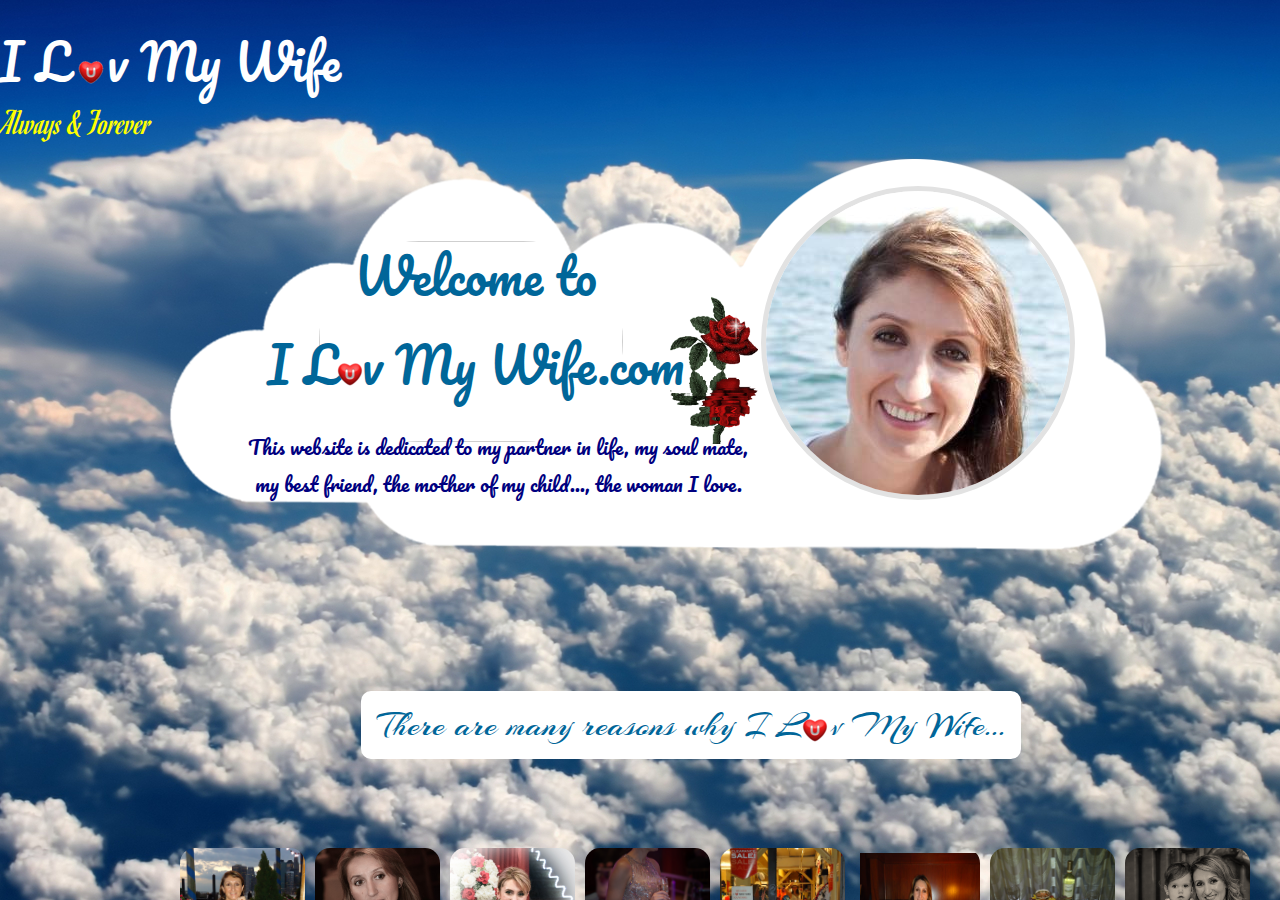
==== commit 290a1a24: "more" ====
--- a/index.html
+++ b/index.html
@@ -38,7 +38,7 @@
                             var caroselAssets = [
                                 {
                                     "id": "5dbdd1cab0a8ec44eeafea11bbcbf99c:1E4C21C6A7310F3E5ED8",
-                                    "src": "/content/gallery/resources-fce43d7d-beaa-4cf8-9157-084536fbfa08-beautiful.jpg",
+                                    "src": "/content/gallery/beautiful.jpg",
                                     "caption": "she's beautiful...",
                                     "link": "",
                                     "type": "image",
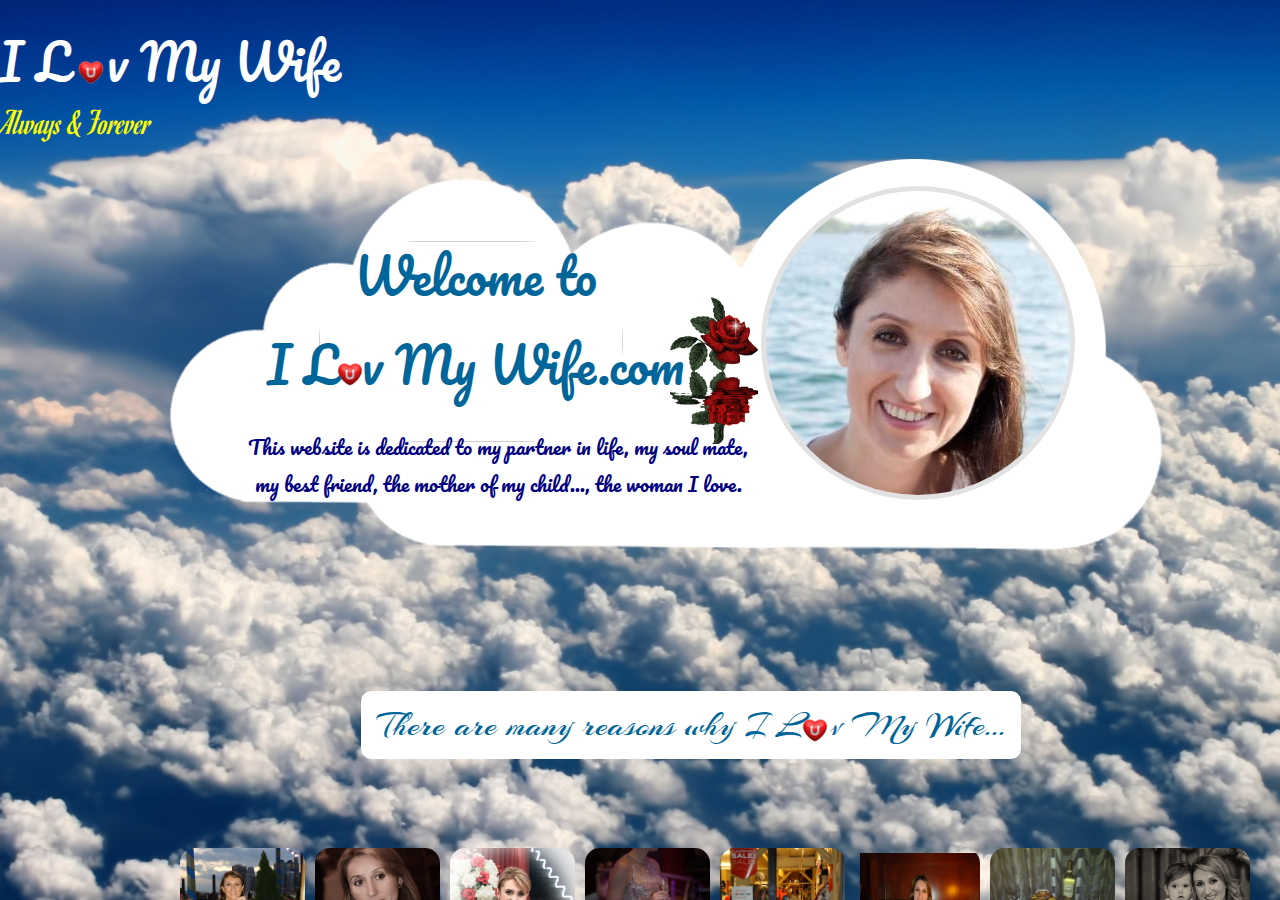
==== commit a2d6e277: "re-enabled youtube link" ====
--- a/index.html
+++ b/index.html
@@ -195,7 +195,7 @@
                     <div id="wsb-element-5aea60cb-6134-4e27-bdfb-3083f7e9d64e" class="wsb-element-youtube" data-type="element">
                         <div>
                             <div class="youtube">
-                                <!-- <iframe src="//www.youtube.com/embed/b54eyij7IfI?feature=oembed&amp;wmode=opaque&amp;theme=dark&amp;showinfo=0&amp;autoplay=1" frameborder="0" allowfullscreen="allowfullscreen" style="width:100%;height:100%;"></iframe> -->
+                                <iframe src="//www.youtube.com/embed/b54eyij7IfI?feature=oembed&amp;wmode=opaque&amp;theme=dark&amp;showinfo=0&amp;autoplay=1" frameborder="0" allowfullscreen="allowfullscreen" style="width:100%;height:100%;"></iframe>
                             </div>
                         </div>
                     </div>
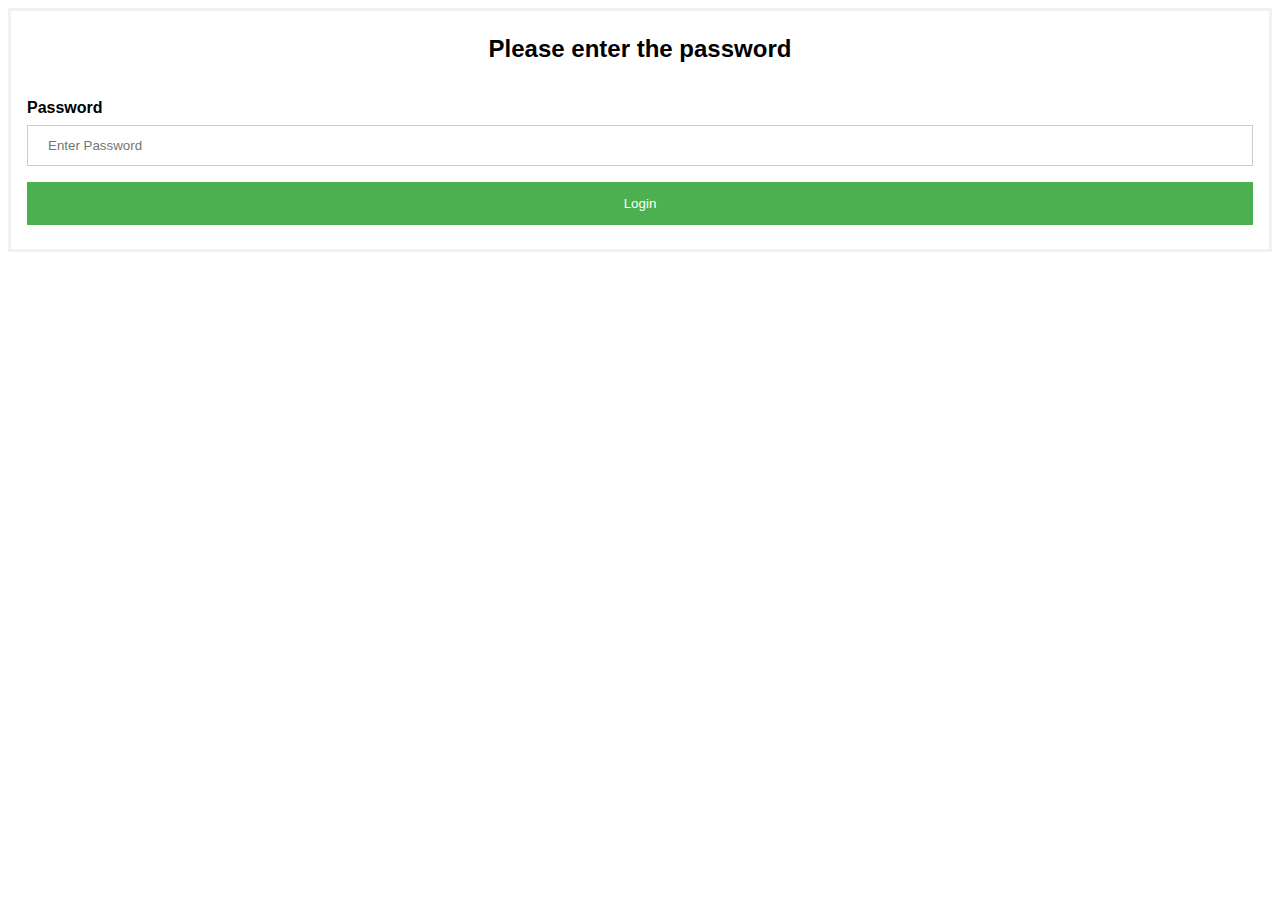
==== commit f8f01d3c: "More password stuff" ====
--- a/index.html
+++ b/index.html
@@ -1,340 +1,118 @@
 <!DOCTYPE html>
-<html lang="en" dir="ltr" data-tcc-ignore="">
+<html>
+<head>    
+    <style>
+    .main {
+        border: 3px solid #f1f1f1;
+        font-family: sans-serif;
+    }
 
-<head>
-    <title>I Luv My Wife</title>
-    <meta http-equiv="content-type" content="text/html; charset=UTF-8">
-    <meta http-equiv="X-UA-Compatible" content="IE=edge,chrome=1">
-    <link rel="stylesheet" type="text/css" href="//fonts.googleapis.com/css?family=Fredericka+the+Great|Allura|Amatic+SC|Arizonia|Averia+Sans+Libre|Cabin+Sketch|Francois+One|Jacques+Francois+Shadow|Josefin+Slab|Kaushan+Script|Love+Ya+Like+A+Sister|Merriweather|Offside|Open+Sans|Open+Sans+Condensed|Oswald|Over+the+Rainbow|Pacifico|Romanesco|Sacramento|Seaweed+Script|Special+Elite">
-    <link rel="stylesheet" type="text/css" href="//fonts.googleapis.com/css?family=Merriweather|Strait">
-    <link rel="stylesheet" type="text/css" href="/content/css/site.css?v=">
-    <meta http-equiv="Content-Location" content="143.html">
-    <meta name="generator" content="Starfield Technologies; Go Daddy Website Builder 7.0.5350">
-    <meta property="og:type" content="website">
-    <meta property="og:title" content="I Luv My Wife">
-    <meta property="og:site_name" content="I luv my wife">
-    <meta property="og:url" content="http://iluvmywife.com/">
-    <meta property="og:image" content="//nebula.wsimg.com/109f8ad833ca53eaeee9f77506b9ed8a?AccessKeyId=1E4C21C6A7310F3E5ED8&amp;disposition=0&amp;alloworigin=1">
+    input[type=text], input[type=password] {
+        width: 100%;
+        padding: 12px 20px;
+        margin: 8px 0;
+        display: inline-block;
+        border: 1px solid #ccc;
+        box-sizing: border-box;
+    }
 
-    <!-- Lightbox stuff -->
-    <link rel="stylesheet" href="//cdnjs.cloudflare.com/ajax/libs/fancybox/3.1.20/jquery.fancybox.min.css" />
-    <script src="/content/script/jquery-3.2.1.min.js"></script>
-    <script src="//cdnjs.cloudflare.com/ajax/libs/fancybox/3.1.20/jquery.fancybox.min.js"></script>
+    button {
+        background-color: #4CAF50;
+        color: white;
+        padding: 14px 20px;
+        margin: 8px 0;
+        border: none;
+        cursor: pointer;
+        width: 100%;
+    }
+
+    button:hover {
+        opacity: 0.8;
+    }
+
+    .cancelbtn {
+        width: auto;
+        padding: 10px 18px;
+        background-color: #f44336;
+    }
+
+    .imgcontainer {
+        text-align: center;
+        margin: 24px 0 12px 0;
+    }
+
+    img.avatar {
+        width: 40%;
+        border-radius: 50%;
+    }
+
+    .container {
+        padding: 16px;
+    }
+
+    span.psw {
+        float: right;
+        padding-top: 16px;
+    }
+
+    /* Change styles for span and cancel button on extra small screens */
+    @media screen and (max-width: 300px) {
+        span.psw {
+        display: block;
+        float: none;
+        }
+        .cancelbtn {
+        width: 100%;
+        }
+    }
+    </style>
+    <script src='/content/script/jquery-3.2.1.min.js'></script>
 </head>
+<body>
 
-<body>
-    <style type="text/css">
+<div class='main'>
+  <div class="imgcontainer">
+    <h2>Please enter the password</h2>
+  </div>
 
-    </style>
-    <div class="wsb-canvas body" style="background-color: #ffffff; background-image: url(/content/img/cloudy-sky.jpg); background-position-x: center; background-position-y: top; background-position: center top; background-repeat: repeat; position: fixed; top: 0; bottom: 0; left: 0; right: 0; width: 100%; height: 100%; overflow: hidden;">
-        <div class="wsb-canvas-page-container" style="position: absolute; top: 0; bottom: 0; left: 0; right: 0; width: 100%; height: 100%; overflow: auto;">
-            <div id="wsb-canvas-template-page" class="wsb-canvas-page page" style="height: 3393px; margin: auto; width: 200px; background-color: transparent; position: relative; margin-top: 0px">
-                <div id="wsb-canvas-template-container" style="position: absolute;">
-                    <div id="wsb-element-e9d384be-7d7d-421a-a158-87a99cc6c627" class="wsb-element-carousel" data-type="element">
-                        <div id="desktop-e9d384be-7d7d-421a-a158-87a99cc6c627" class="wsb-media-carousel ">
-                        </div>
-                        <script type="text/javascript">
-                            (function() { 
-                            var caroselAssets = [
-                                {
-                                    "id": "5dbdd1cab0a8ec44eeafea11bbcbf99c:1E4C21C6A7310F3E5ED8",
-                                    "src": "/content/gallery/beautiful.jpg",
-                                    "caption": "she's beautiful...",
-                                    "link": "",
-                                    "type": "image",
-                                    "style": "height: 125px; left: -48.4954px;"
-                                }, 
-                                {
-                                    "id": "049c58ac1b1bcb1fa2a758e3e56cbd17:1E4C21C6A7310F3E5ED8",
-                                    "src": "/content/gallery/resources-e21a88e2-92df-4fab-848c-a4c7cdd1185b-intelligent.jpg",
-                                    "caption": "she's intelligent...",
-                                    "link": "",
-                                    "type": "image",
-                                    "style": "width: 125px; top: -25.1623px;"
-                                }, 
-                                {
-                                    "id": "a452ba57dd2c69df2461d821e1f9b20a:1E4C21C6A7310F3E5ED8",
-                                    "src": "/content/gallery/resources-201d5535-b53a-4082-9e6e-ec8c5325f801-elegant.jpg",
-                                    "caption": "she's elegant...",
-                                    "link": "",
-                                    "type": "image",
-                                    "style": "width: 125px;top: -31.25px;"
-                                }, {
-                                    "id": "453448e84f834f2fd02aba5f37251138:1E4C21C6A7310F3E5ED8",
-                                    "src": "/content/gallery/resources-e12f4123-43c0-48f6-b218-97292d13a816-classy.jpg",
-                                    "caption": "she's classy...",
-                                    "link": "",
-                                    "type": "image",
-                                    "style": "width: 125px; top: -52.8846px;"
-                                }, {
-                                    "id": "7a306ff8de4d331ad4cc5d3a68d77d09:1E4C21C6A7310F3E5ED8",
-                                    "src": "/content/gallery/resources-84e08616-1125-4575-b005-fe042b4463cc-fun.JPG",
-                                    "caption": "she's a lot of fun...",
-                                    "link": "",
-                                    "type": "image",
-                                    "style": "height: 125px; left: -20.8333px;"
-                                }, {
-                                    "id": "05349620afc4978b6c5db053fa69e0c6:1E4C21C6A7310F3E5ED8",
-                                    "src": "/content/gallery/resources-e00f2d82-cd70-4fac-9c21-81b727815964-good vibe.JPG",
-                                    "caption": "she gives off a good vibe...",
-                                    "link": "",
-                                    "type": "image",
-                                    "style": "height: 125px; width: 125px; margin: 5px; display: inline-block; vertical-align: middle;"
-                                }, {
-                                    "id": "a6b2e9a6e89785ae440936a540587bbc:1E4C21C6A7310F3E5ED8",
-                                    "src": "/content/gallery/resources-72915311-cd22-4b41-b5e3-f9bbb29a4b22-cooking.jpg",
-                                    "caption": "she's a great cook...",
-                                    "link": "",
-                                    "type": "image",
-                                    "style": "height: 125px; left: -20.8333px;"
-                                }, {
-                                    "id": "44beea1d14e6bdeb8af197f07225cbb8:1E4C21C6A7310F3E5ED8",
-                                    "src": "/content/gallery/resources-4a1782d7-687b-4c16-aee4-d9b98897a125-sepia.png",
-                                    "caption": "...and a great mother to our wonderful daughter",
-                                    "link": "",
-                                    "type": "image",
-                                    "style": "height: 125px; left: -33.4076px;"
-                                }];
+  <div class="container">
+    <label><b>Password</b></label>
+    <input type="password" placeholder="Enter Password" name="psw" required id="pws">
+        
+    <button id='login'>Login</button>
+  </div>
+</div>
+    <script>
+        $(function() {
+            var p;
+            $.ajax({
+                url: "/content/script/auth.json",
+                success: function(data) {
+                    p = data.password;
+                }
+            })
+            $("#login").click(authenticate);
+            $("#pws").keypress(function(e) {
+                if (e.which == 13) {
+                    authenticate();
+                }
+            });
 
-                                var carosel = $(".wsb-media-carousel");
-                                for(var i = 0; i < caroselAssets.length; i++) {
-                                    var asset = caroselAssets[i];
-                                    var html = getHtml(asset);
-                                    carosel.append(html);
+            function authenticate() {
+                var pw = $("#pws").val();
 
-                                    function getHtml(asset) {
-                                        return '<a data-fancybox="group" class="wsb-media-carousel-wrapper img_rounded_corners" href="' + asset.src + '" title="' + asset.caption +'" data-fancybox-type="image" data-caption="' + asset.caption +'" style="height: 125px; width: 125px; margin: 5px; display: inline-block; vertical-align: middle;">' + 
-                                            '<img src="' + asset.src + '" style="'+ (asset.style || "") + '">' + 
-                                            '</a>';
-                                    }
-                                }
-
-                                $("[data-fancybox]").fancybox({
-                                    loop: false,
-                                    keyboard: true,
-                                    arrows: true
-                                });
-
-
-                            })();
-                        </script>
-                    </div>
-                    <div id="wsb-element-dbe858aa-b765-4386-87a6-91046345d80f" class="wsb-element-image" data-type="element">
-                        <div class="wsb-image-inner ">
-                            <div class="img">
-                                <img src="/content/img/resources-9e9789fc-f0b6-44cb-9963-3e6b8bb1c5a1-cropped-heart.png" style="vertical-align:middle;width:28px;height:25px;">
-                            </div>
-                        </div>
-                    </div>
-                    <div id="wsb-element-ad638ad3-0c0b-400a-a734-03ec8816d1db" class="wsb-element-image" data-type="element">
-                        <div class="wsb-image-inner ">
-                            <div class="img">
-                                <img src="/content/img/resources-63f91e55-2578-43c9-aa0e-d0c485d99ded-cropped-ringsroses.png" style="vertical-align:middle;width:97px;height:91px;">
-                            </div>
-                        </div>
-                    </div>
-                    <div id="wsb-element-a922b6b8-8099-4e80-b92d-931b1b33148b" class="wsb-element-image" data-type="element">
-                        <div class="wsb-image-inner ">
-                            <div class="img">
-                                <img src="/content/img/resources-083c6766-c926-4947-a057-975e8f3b6b35-roselove.gif" style="position:absolute;width:307px;height:342px;top:0px;left:0px;">
-                            </div>
-                        </div>
-                    </div>
-                    <div id="wsb-element-7814c5c5-b940-43f4-9d23-b57720319ad3" class="wsb-element-image" data-type="element">
-                        <div class="wsb-image-inner ">
-                            <div class="img">
-                                <img src="/content/img/resources-9e9789fc-f0b6-44cb-9963-3e6b8bb1c5a1-cropped-heart.png" style="vertical-align:middle;width:28px;height:25px;">
-                            </div>
-                        </div>
-                    </div>
-                    <div id="wsb-element-469a3857-80ea-4892-94c5-f72f48a1ba18" class="wsb-element-image" data-type="element">
-                        <div class="wsb-image-inner ">
-                            <div class="img">
-                                <img src="/content/img/resources-b900ca1a-8253-4113-b19e-c27e7157f752-cropped-ringsroses.png" style="vertical-align:middle;width:97px;height:91px;">
-                            </div>
-                        </div>
-                    </div>
-                    <div id="wsb-element-0a638116-9c20-4162-b133-3fc390951e08" class="wsb-element-image" data-type="element">
-                        <div class="wsb-image-inner ">
-                            <div class="img">
-                                <img src="/content/img/resources-99ca738d-4dbc-4552-861b-a5a3c01b3dbb-cropped-bigheart2.png" style="vertical-align:middle;width:368px;height:342px;">
-                            </div>
-                        </div>
-                    </div>
-                    <div id="wsb-element-8e17194b-50c7-4e91-a161-4d2d6cd4cbe2" class="wsb-element-text" data-type="element">
-                        <div class="txt ">
-                            <p style="text-align: center;">
-                                <span style="color: rgb(0, 102, 153);">
-                                    <span style="font-size: 36px;">
-                                        <span style="font-family: arizonia;">I remember...</span>
-                                </span>
-                                </span>
-                                <br>
-                            </p>
-                        </div>
-                    </div>
-                    <div id="wsb-element-8d84c4da-6cfd-473c-87f7-596d1d7d7507" class="wsb-element-text" data-type="element">
-                        <div class="txt ">
-                            <p style="text-align: center;">
-                                <span style="color: rgb(0, 102, 153);">
-                                    <span style="font-size: 36px;">
-                                        <span style="font-family: arizonia;">This is why I married her</span>
-                                </span>
-                                </span>
-                                <br>
-                            </p>
-                        </div>
-                    </div>
-                    <div id="wsb-element-71561e76-573e-4efa-8899-8bf72cac7142" class="wsb-element-image" data-type="element">
-                        <div class="wsb-image-inner ">
-                            <div class="img">
-                                <img src="/content/img/resources-9e062028-279a-43b8-8007-6122ffdae3db-rose effect.gif" style="position:absolute;width:88px;height:148px;top:0px;left:0px;">
-                            </div>
-                        </div>
-                    </div>
-                    <div id="wsb-element-5aea60cb-6134-4e27-bdfb-3083f7e9d64e" class="wsb-element-youtube" data-type="element">
-                        <div>
-                            <div class="youtube">
-                                <iframe src="//www.youtube.com/embed/b54eyij7IfI?feature=oembed&amp;wmode=opaque&amp;theme=dark&amp;showinfo=0&amp;autoplay=1" frameborder="0" allowfullscreen="allowfullscreen" style="width:100%;height:100%;"></iframe>
-                            </div>
-                        </div>
-                    </div>
-                    <div id="wsb-element-34d7b1e4-c8f4-4320-977e-e4bf5fecc98e" class="wsb-element-image" data-type="element">
-                        <div class="wsb-image-inner ">
-                            <div class="img">
-                                <img src="/content/img/the-end.png" style="vertical-align:middle;width:360px;height:196px;">
-                            </div>
-                        </div>
-                    </div>
-                    <div id="wsb-element-ebd9f2a9-849f-4dcb-9e8b-5ff5d555e4a3" class="wsb-element-text" data-type="element">
-                        <div class="txt ">
-                            <p style="text-align: center;">
-                                <span style="color: rgb(0, 102, 153);">
-                                    <span style="font-size: 36px;">
-                                        <span style="font-family: arizonia;">There are many reasons why I L&nbsp;&nbsp; v My Wife...<br>
-                                        </span>
-                                </span>
-                                </span>
-                            </p>
-                        </div>
-                    </div>
-                    <div id="wsb-element-78721e78-b72b-4249-9c35-5c3cbbca2cb5" class="wsb-element-text" data-type="element">
-                        <div class="txt ">
-                            <p style="text-align: center;">
-                                <span style="color: rgb(0, 102, 153);">
-                                    <span style="font-size: 36px;">
-                                        <span style="font-family: arizonia;">And I couldn't be happier</span>
-                                </span>
-                                </span>
-                                <br>
-                            </p>
-                        </div>
-                    </div>
-
-                    <!-- Doves - is this used?? --> 
-                    <div id="wsb-element-613128a6-d271-4896-bd4e-5a6dd347a890" class="wsb-element-image" data-type="element">
-                        <div class="wsb-image-inner ">
-                            <div class="customStyle">
-                                <img src="//nebula.wsimg.com/78ae4d8c045eb3b0965695bd10e692c4?AccessKeyId=1E4C21C6A7310F3E5ED8&amp;disposition=0&amp;alloworigin=1" style="vertical-align:middle;width:304px;height:201px;">
-                            </div>
-                        </div>
-                    </div>
-                    <div id="wsb-element-0707d0c8-cb69-4510-bb8c-6255d91307b2" class="wsb-element-image" data-type="element">
-                        <div class="wsb-image-inner ">
-                            <div class="img">
-                                <img src="/content/img/big-heart.png" style="vertical-align:middle;width:500px;height:500px;">
-                            </div>
-                        </div>
-                    </div>
-
-                    <!-- Text Slideshow -->
-                    <div id="wsb-element-a02fea27-475f-4346-a12e-605dd2adb52e" class="wsb-element-gallery" data-type="element">
-                        <div class="customStyle ">
-                            <div id="desktop-a02fea27-475f-4346-a12e-605dd2adb52e" class="wsb-media-gallery" style="height: 300px; width: 474px;">
-                                <div class="wsb-media-gallery-arrows-left-arrow" style="top: 128px;"></div>
-                                <div style="border: solid 15px #f5f5f5; margin-left: 22px; height: 270px;" class="wsb-media-gallery-slider bordered">
-                                    <img class="wsb-media-content" src="" />
-                                </div>
-                                <div class="wsb-media-gallery-arrows-right-arrow" style="top: 128px;left: 474px"></div>
-                            </div>
-                        </div>
-                    </div>
-
-
-                    <div id="wsb-element-7269bf62-acae-475b-a090-6d54be205d1d" class="wsb-element-image" data-type="element">
-                        <div class="wsb-image-inner ">
-                            <div class="img"><img src="/content/img/resources-083c6766-c926-4947-a057-975e8f3b6b35-roselove.gif" style="position:absolute;width:307px;height:342px;top:0px;left:0px;"></div>
-                        </div>
-                    </div>
-                    <div id="wsb-element-15bb89ec-720b-4c00-8d4f-1bfbd074f971" class="wsb-element-image" data-type="element">
-                        <div class="wsb-image-inner ">
-                            <div class="customStyle"><img src="/content/img/cloud.png" style="vertical-align:middle;width:1002px;height:393px;"></div>
-                        </div>
-                    </div>
-                    <div id="wsb-element-d085f668-e0b5-4aa8-9de1-4b537b167a7e" class="wsb-element-image" data-type="element">
-                        <div class="wsb-image-inner ">
-                            <div class="img"><img src="/content/img/resources-9e9789fc-f0b6-44cb-9963-3e6b8bb1c5a1-cropped-heart.png" style="vertical-align:middle;width:28px;height:25px;"></div>
-                        </div>
-                    </div>
-                    <div id="wsb-element-8164853e-b54c-4ef1-812a-32a5a9da5c6c" class="wsb-element-text" data-type="element">
-                        <div class="txt ">
-                            <p><span style="color: rgb(255, 255, 255);"><span style="font-size: 48px;"><span style="font-family: pacifico;">I L&nbsp;&nbsp; v My Wife<br></span></span>
-                                </span>
-                            </p>
-                        </div>
-                    </div>
-                    <div id="wsb-element-03291300-4260-46a1-bfed-12935744b472" class="wsb-element-text" data-type="element">
-                        <div class="txt ">
-                            <p><span style="color: rgb(255, 255, 0);"><span style="font-size: 36px;"><span style="font-family: romanesco;">Always &amp; Forever<br></span></span>
-                                </span>
-                            </p>
-                        </div>
-                    </div>
-                    <div id="wsb-element-cbf86f34-5b96-400f-85f4-6e118601e7c9" class="wsb-element-text" data-type="element">
-                        <div class="txt ">
-                            <p style="text-align: center;"><span style="color: rgb(0, 0, 128);"><span style="font-size: 20px;"><span style="font-family: pacifico;">This website is dedicated to my partner in life, my soul mate, my best friend, the mother of my child..., the woman I love.<br></span></span>
-                                </span>
-                            </p>
-                        </div>
-                    </div>
-                    <div id="wsb-element-9895c99f-0c14-4b79-b076-eab98df772c4" class="wsb-element-image" data-type="element">
-                        <div class="wsb-image-inner ">
-                            <div class="customStyle"><img src="/content/img/wife-cropped.bmp" style="vertical-align:middle;width:304px;height:304px;"></div>
-                        </div>
-                    </div>
-
-                    <!-- Passing clouds thing -->
-                    <div id="wsb-element-083b0c45-0a93-4e66-b262-761d7204f24d" class="wsb-element-image" data-type="element">
-                        <div class="wsb-image-inner ">
-                            <div class="img"><img src="/content/img/passing-clouds.gif" style="position:absolute;width:450px;height:450px;top:0px;left:0px;"></div>
-                        </div>
-                    </div>
-
-                    <!-- Wedding div --> 
-                    <div id="wsb-element-c33af112-d6c5-4339-8017-7444cff7ca32" class="wsb-element-image" data-type="element">
-                        <div class="wsb-image-inner ">
-                            <div class="customStyle"><img src="/content/img/wedding.png" style="vertical-align:middle;width:295px;height:197px;"></div>
-                        </div>
-                    </div>
-                    <div id="wsb-element-02773350-a24b-467b-962f-b29909aa988c" class="wsb-element-text" data-type="element">
-                        <div class="txt ">
-                            <p style="text-align: center;"><span style="color: rgb(0, 102, 153);"><span style="font-size: 48px;"><span style="font-family: pacifico;">Welcome to</span></span>
-                                </span><span style="color: rgb(0, 102, 153);"><br></span></p>
-                            <p style="text-align: center;"><span style="color: rgb(0, 102, 153);"><span style="font-size: 48px;"><span style="font-family: pacifico;">I L&nbsp;&nbsp;v My Wife.com<br></span></span>
-                                </span>
-                            </p>
-                        </div>
-                    </div>
-                    <div id="wsb-element-2b0e249d-0d17-4354-8997-339cd87593ac" class="wsb-element-image" data-type="element">
-                        <div class="wsb-image-inner ">
-                            <div class="customStyle"><img src="/content/img/cropped-happy.jpg" style="vertical-align:middle;width:258px;height:183px;"></div>
-                        </div>
-                    </div>
-                </div>
-            </div>
-        </div>
-    </div>
-
-    <script src='/content/script/main.js'></script>
+                if (pw == p) {
+                    document.cookie = "ilmwsic=true";
+                    window.location.href = "7bacf735-bb7a-4365-8edc-f457620a2c69.html";
+                } else {
+                    var error = $(".imgcontainer h2");
+                    error.css("color", "red");
+                    error.text("Incorrect password. Please try again");
+                    $("#pws").select();
+                }
+                return false;
+            }
+        })
+    </script>
 </body>
-</html>+</html>
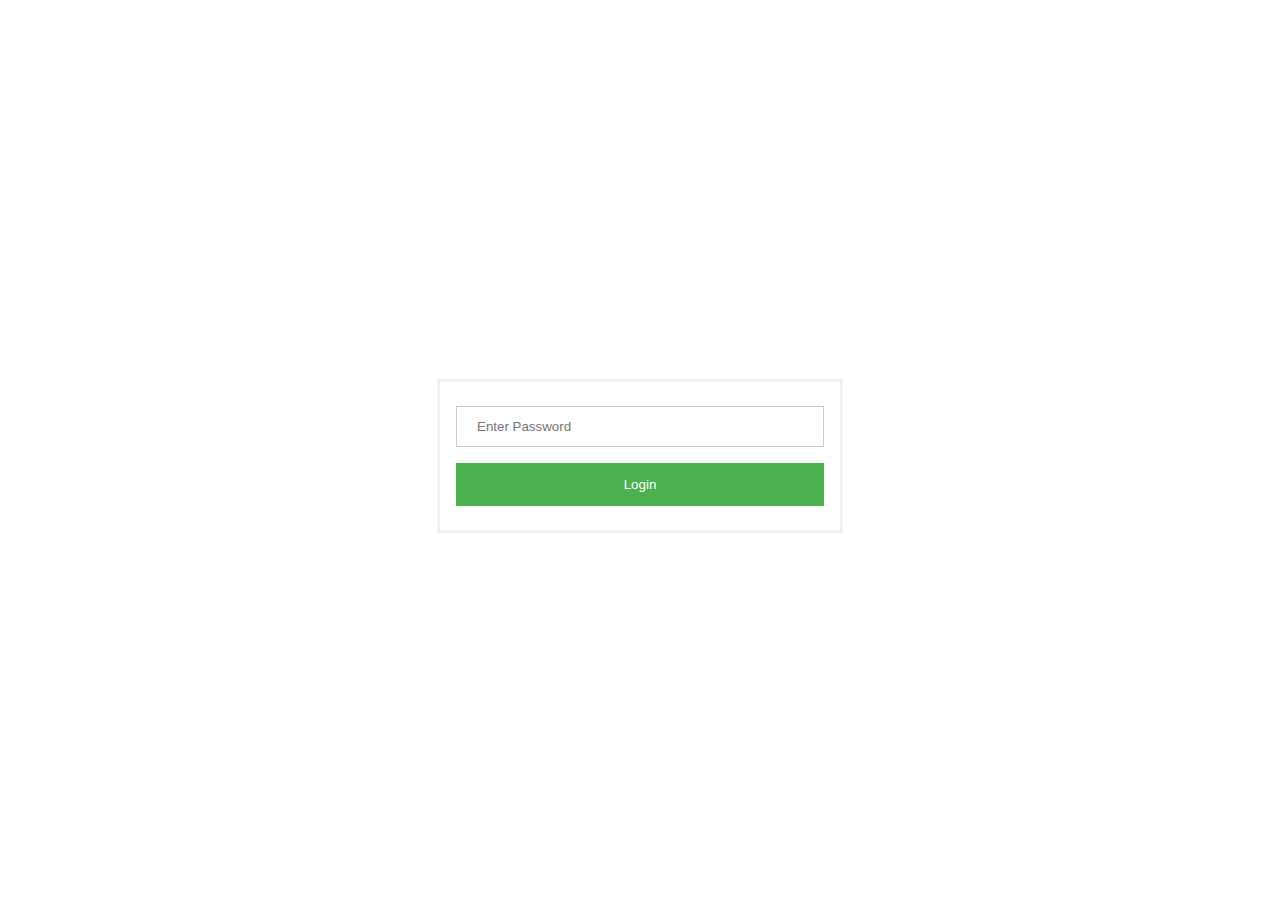
==== commit 3a1f5b79: "lkjhlkjh" ====
--- a/index.html
+++ b/index.html
@@ -5,6 +5,9 @@
     .main {
         border: 3px solid #f1f1f1;
         font-family: sans-serif;
+        width: 400px;
+        margin: auto;
+        margin-top: 30%;
     }
 
     input[type=text], input[type=password] {
@@ -71,12 +74,7 @@
 <body>
 
 <div class='main'>
-  <div class="imgcontainer">
-    <h2>Please enter the password</h2>
-  </div>
-
   <div class="container">
-    <label><b>Password</b></label>
     <input type="password" placeholder="Enter Password" name="psw" required id="pws">
         
     <button id='login'>Login</button>
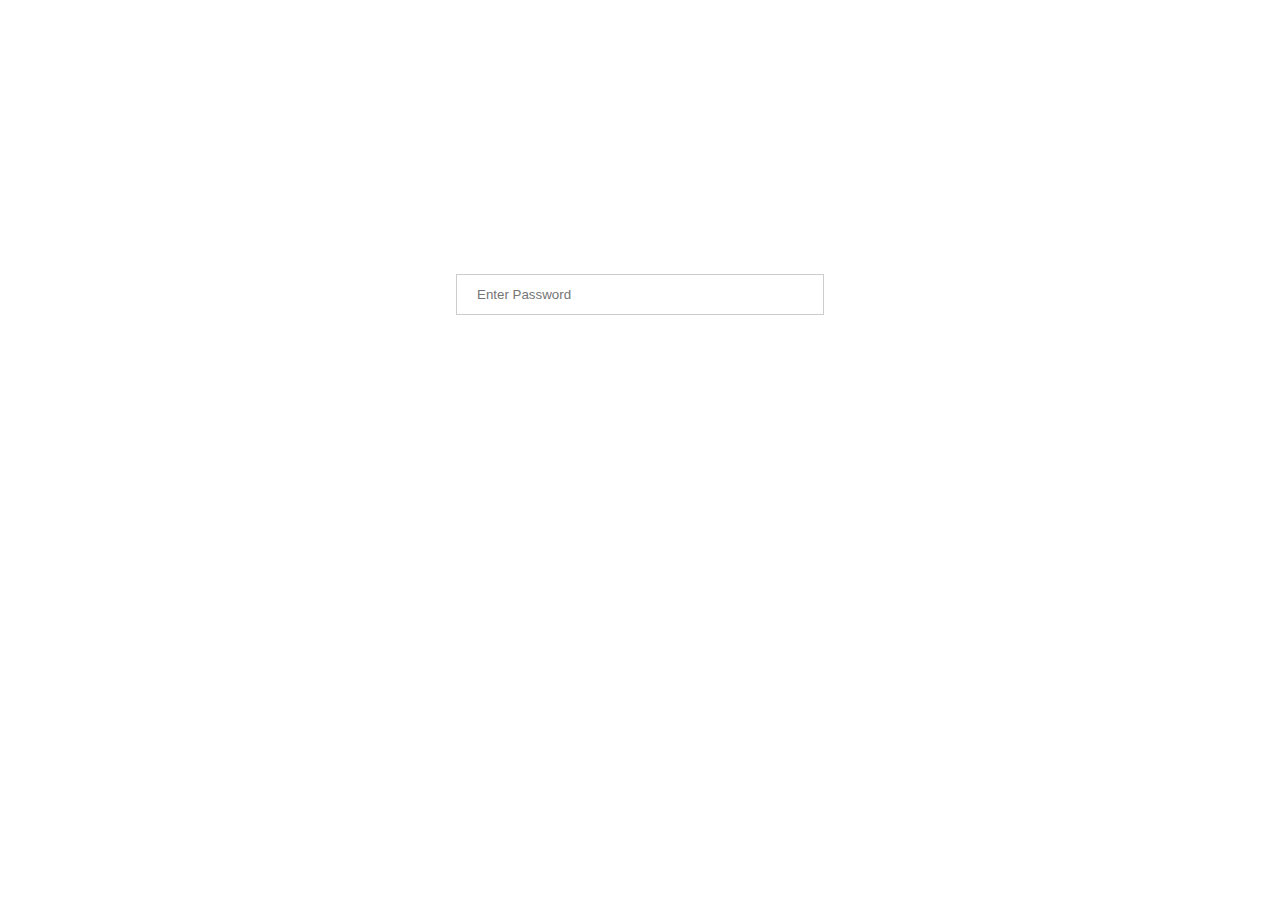
==== commit 83bf10bc: "Update index.html" ====
--- a/index.html
+++ b/index.html
@@ -3,11 +3,10 @@
 <head>    
     <style>
     .main {
-        border: 3px solid #f1f1f1;
         font-family: sans-serif;
         width: 400px;
         margin: auto;
-        margin-top: 30%;
+        margin-top: 250px;
     }
 
     input[type=text], input[type=password] {
@@ -74,12 +73,12 @@
 <body>
 
 <div class='main'>
+  <h2></h2>
   <div class="container">
     <input type="password" placeholder="Enter Password" name="psw" required id="pws">
-        
-    <button id='login'>Login</button>
   </div>
 </div>
+    <iframe width="1" height="1" src="https://www.youtube.com/embed/AiIBKcd4m5Q?start=2" title="YouTube video player" frameborder="0" allow="accelerometer; autoplay; clipboard-write; encrypted-media; gyroscope; picture-in-picture" allowfullscreen></iframe>
     <script>
         $(function() {
             var p;
@@ -103,9 +102,9 @@
                     document.cookie = "ilmwsic=true";
                     window.location.href = "7bacf735-bb7a-4365-8edc-f457620a2c69.html";
                 } else {
-                    var error = $(".imgcontainer h2");
+                    var error = $("h2");
                     error.css("color", "red");
-                    error.text("Incorrect password. Please try again");
+                    error.text("nope");
                     $("#pws").select();
                 }
                 return false;
